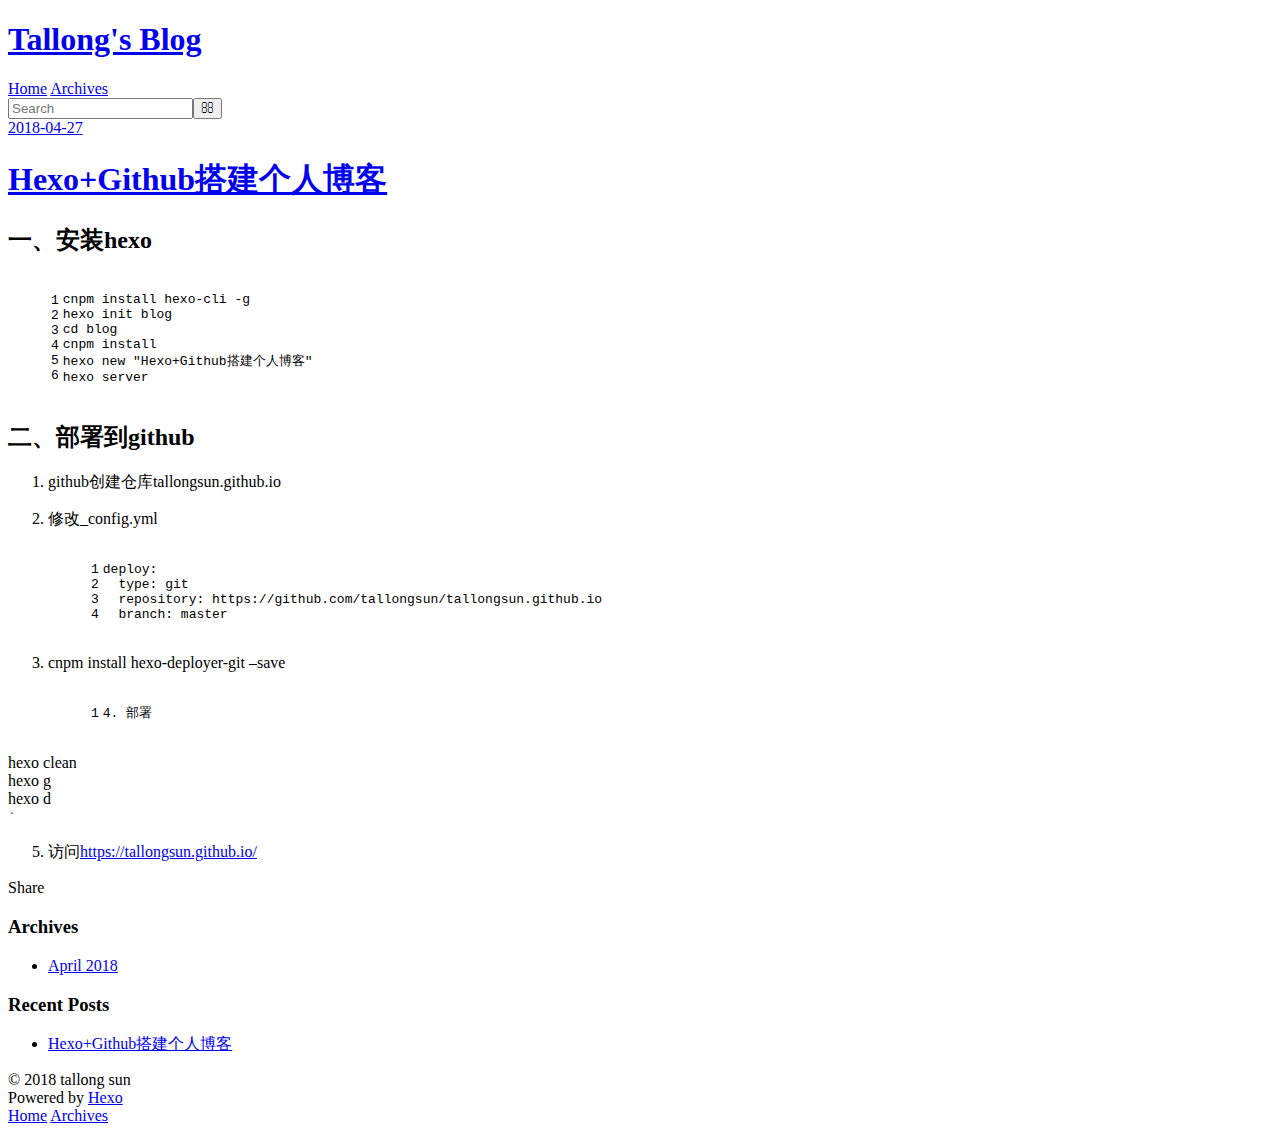
==== index.html @ 5c95b951 "Site updated: 2018-04-27 11:20:13" ====
<!DOCTYPE html>
<html>
<head>
  <meta charset="utf-8">
  

  
  <title>Tallong&#39;s Blog</title>
  <meta name="viewport" content="width=device-width, initial-scale=1, maximum-scale=1">
  <meta property="og:type" content="website">
<meta property="og:title" content="Tallong&#39;s Blog">
<meta property="og:url" content="http://tallong.cc/index.html">
<meta property="og:site_name" content="Tallong&#39;s Blog">
<meta property="og:locale" content="zh-Hans">
<meta name="twitter:card" content="summary">
<meta name="twitter:title" content="Tallong&#39;s Blog">
  
    <link rel="alternate" href="/atom.xml" title="Tallong&#39;s Blog" type="application/atom+xml">
  
  
    <link rel="icon" href="/favicon.png">
  
  
    <link href="//fonts.googleapis.com/css?family=Source+Code+Pro" rel="stylesheet" type="text/css">
  
  <link rel="stylesheet" href="/css/style.css">
</head>

<body>
  <div id="container">
    <div id="wrap">
      <header id="header">
  <div id="banner"></div>
  <div id="header-outer" class="outer">
    <div id="header-title" class="inner">
      <h1 id="logo-wrap">
        <a href="/" id="logo">Tallong&#39;s Blog</a>
      </h1>
      
    </div>
    <div id="header-inner" class="inner">
      <nav id="main-nav">
        <a id="main-nav-toggle" class="nav-icon"></a>
        
          <a class="main-nav-link" href="/">Home</a>
        
          <a class="main-nav-link" href="/archives">Archives</a>
        
      </nav>
      <nav id="sub-nav">
        
          <a id="nav-rss-link" class="nav-icon" href="/atom.xml" title="RSS Feed"></a>
        
        <a id="nav-search-btn" class="nav-icon" title="Search"></a>
      </nav>
      <div id="search-form-wrap">
        <form action="//google.com/search" method="get" accept-charset="UTF-8" class="search-form"><input type="search" name="q" class="search-form-input" placeholder="Search"><button type="submit" class="search-form-submit">&#xF002;</button><input type="hidden" name="sitesearch" value="http://tallong.cc"></form>
      </div>
    </div>
  </div>
</header>
      <div class="outer">
        <section id="main">
  
    <article id="post-Hexo-Github搭建个人博客" class="article article-type-post" itemscope itemprop="blogPost">
  <div class="article-meta">
    <a href="/2018/04/27/Hexo-Github搭建个人博客/" class="article-date">
  <time datetime="2018-04-27T02:21:04.000Z" itemprop="datePublished">2018-04-27</time>
</a>
    
  </div>
  <div class="article-inner">
    
    
      <header class="article-header">
        
  
    <h1 itemprop="name">
      <a class="article-title" href="/2018/04/27/Hexo-Github搭建个人博客/">Hexo+Github搭建个人博客</a>
    </h1>
  

      </header>
    
    <div class="article-entry" itemprop="articleBody">
      
        <h2 id="一、安装hexo"><a href="#一、安装hexo" class="headerlink" title="一、安装hexo"></a>一、安装hexo</h2><figure class="highlight plain"><table><tr><td class="gutter"><pre><span class="line">1</span><br><span class="line">2</span><br><span class="line">3</span><br><span class="line">4</span><br><span class="line">5</span><br><span class="line">6</span><br></pre></td><td class="code"><pre><span class="line">cnpm install hexo-cli -g</span><br><span class="line">hexo init blog</span><br><span class="line">cd blog</span><br><span class="line">cnpm install</span><br><span class="line">hexo new &quot;Hexo+Github搭建个人博客&quot;</span><br><span class="line">hexo server</span><br></pre></td></tr></table></figure>
<h2 id="二、部署到github"><a href="#二、部署到github" class="headerlink" title="二、部署到github"></a>二、部署到github</h2><ol>
<li>github创建仓库tallongsun.github.io</li>
<li><p>修改_config.yml</p>
<figure class="highlight plain"><table><tr><td class="gutter"><pre><span class="line">1</span><br><span class="line">2</span><br><span class="line">3</span><br><span class="line">4</span><br></pre></td><td class="code"><pre><span class="line">deploy:</span><br><span class="line">  type: git</span><br><span class="line">  repository: https://github.com/tallongsun/tallongsun.github.io</span><br><span class="line">  branch: master</span><br></pre></td></tr></table></figure>
</li>
<li><p>cnpm install hexo-deployer-git –save</p>
<figure class="highlight plain"><table><tr><td class="gutter"><pre><span class="line">1</span><br></pre></td><td class="code"><pre><span class="line">4. 部署</span><br></pre></td></tr></table></figure>
</li>
</ol>
<p>hexo clean<br>hexo g<br>hexo d<br><code>`</code></p>
<ol start="5">
<li>访问<a href="https://tallongsun.github.io/" target="_blank" rel="noopener">https://tallongsun.github.io/</a></li>
</ol>

      
    </div>
    <footer class="article-footer">
      <a data-url="http://tallong.cc/2018/04/27/Hexo-Github搭建个人博客/" data-id="cjghe2vr70000oazqyzh611u7" class="article-share-link">Share</a>
      
      
    </footer>
  </div>
  
</article>


  


</section>
        
          <aside id="sidebar">
  
    

  
    

  
    
  
    
  <div class="widget-wrap">
    <h3 class="widget-title">Archives</h3>
    <div class="widget">
      <ul class="archive-list"><li class="archive-list-item"><a class="archive-list-link" href="/archives/2018/04/">April 2018</a></li></ul>
    </div>
  </div>


  
    
  <div class="widget-wrap">
    <h3 class="widget-title">Recent Posts</h3>
    <div class="widget">
      <ul>
        
          <li>
            <a href="/2018/04/27/Hexo-Github搭建个人博客/">Hexo+Github搭建个人博客</a>
          </li>
        
      </ul>
    </div>
  </div>

  
</aside>
        
      </div>
      <footer id="footer">
  
  <div class="outer">
    <div id="footer-info" class="inner">
      &copy; 2018 tallong sun<br>
      Powered by <a href="http://hexo.io/" target="_blank">Hexo</a>
    </div>
  </div>
</footer>
    </div>
    <nav id="mobile-nav">
  
    <a href="/" class="mobile-nav-link">Home</a>
  
    <a href="/archives" class="mobile-nav-link">Archives</a>
  
</nav>
    

<script src="//ajax.googleapis.com/ajax/libs/jquery/2.0.3/jquery.min.js"></script>


  <link rel="stylesheet" href="/fancybox/jquery.fancybox.css">
  <script src="/fancybox/jquery.fancybox.pack.js"></script>


<script src="/js/script.js"></script>



  </div>
</body>
</html>
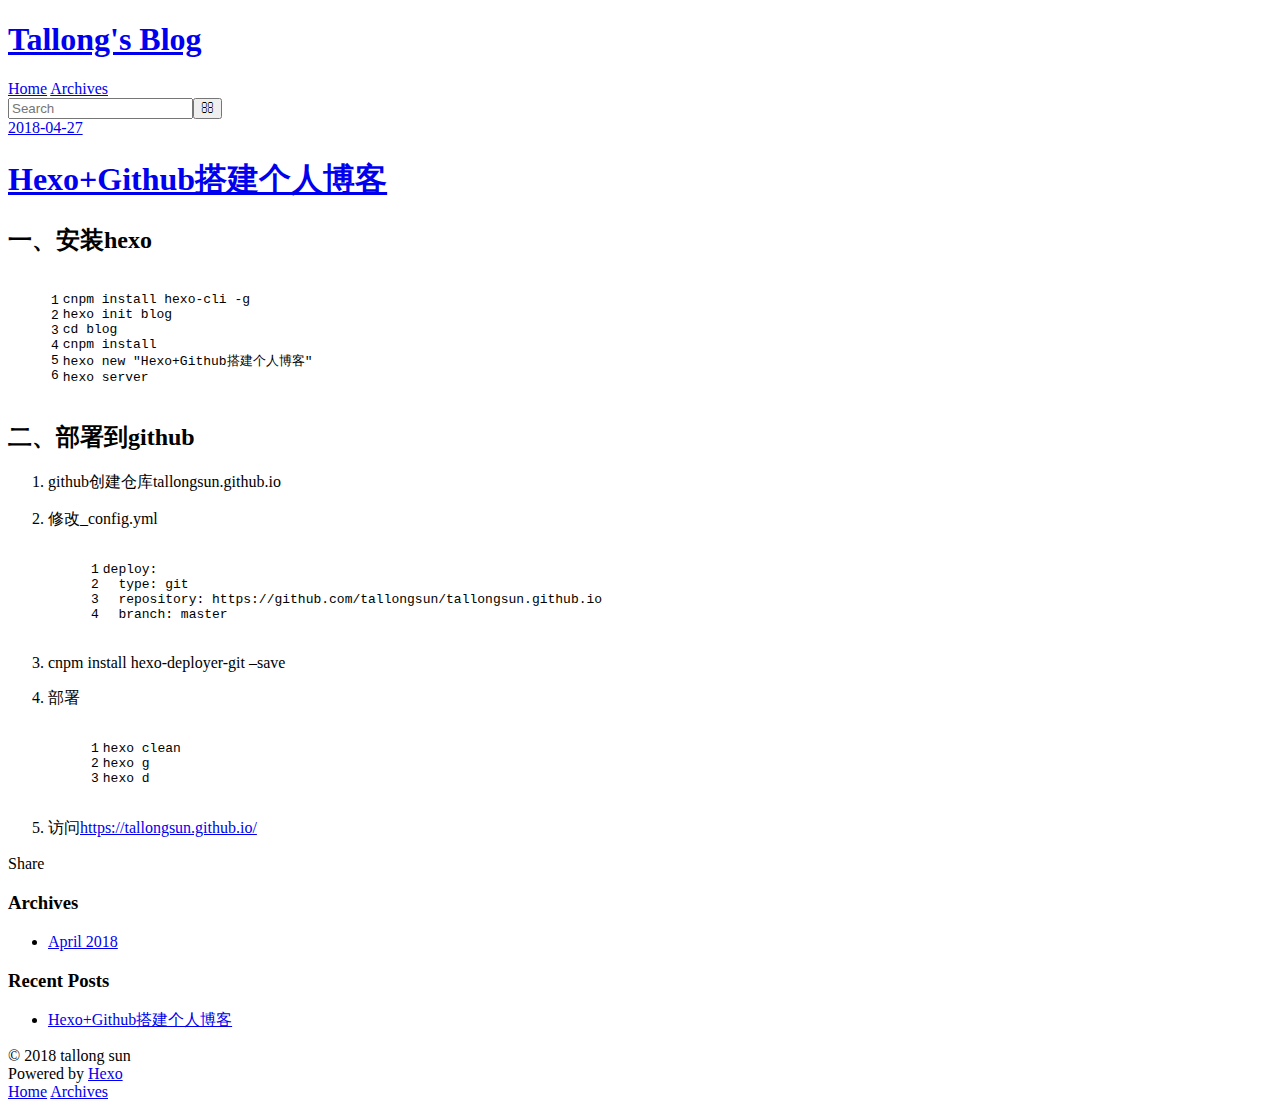
==== commit a7ab4938: "Site updated: 2018-04-27 11:22:22" ====
--- a/index.html
+++ b/index.html
@@ -91,18 +91,18 @@
 <figure class="highlight plain"><table><tr><td class="gutter"><pre><span class="line">1</span><br><span class="line">2</span><br><span class="line">3</span><br><span class="line">4</span><br></pre></td><td class="code"><pre><span class="line">deploy:</span><br><span class="line">  type: git</span><br><span class="line">  repository: https://github.com/tallongsun/tallongsun.github.io</span><br><span class="line">  branch: master</span><br></pre></td></tr></table></figure>
 </li>
 <li><p>cnpm install hexo-deployer-git –save</p>
-<figure class="highlight plain"><table><tr><td class="gutter"><pre><span class="line">1</span><br></pre></td><td class="code"><pre><span class="line">4. 部署</span><br></pre></td></tr></table></figure>
 </li>
-</ol>
-<p>hexo clean<br>hexo g<br>hexo d<br><code>`</code></p>
-<ol start="5">
-<li>访问<a href="https://tallongsun.github.io/" target="_blank" rel="noopener">https://tallongsun.github.io/</a></li>
+<li><p>部署</p>
+<figure class="highlight plain"><table><tr><td class="gutter"><pre><span class="line">1</span><br><span class="line">2</span><br><span class="line">3</span><br></pre></td><td class="code"><pre><span class="line">hexo clean</span><br><span class="line">hexo g</span><br><span class="line">hexo d</span><br></pre></td></tr></table></figure>
+</li>
+<li><p>访问<a href="https://tallongsun.github.io/" target="_blank" rel="noopener">https://tallongsun.github.io/</a></p>
+</li>
 </ol>
 
       
     </div>
     <footer class="article-footer">
-      <a data-url="http://tallong.cc/2018/04/27/Hexo-Github搭建个人博客/" data-id="cjghe2vr70000oazqyzh611u7" class="article-share-link">Share</a>
+      <a data-url="http://tallong.cc/2018/04/27/Hexo-Github搭建个人博客/" data-id="cjghe5o8m0000p4zqw1l6sv6k" class="article-share-link">Share</a>
       
       
     </footer>
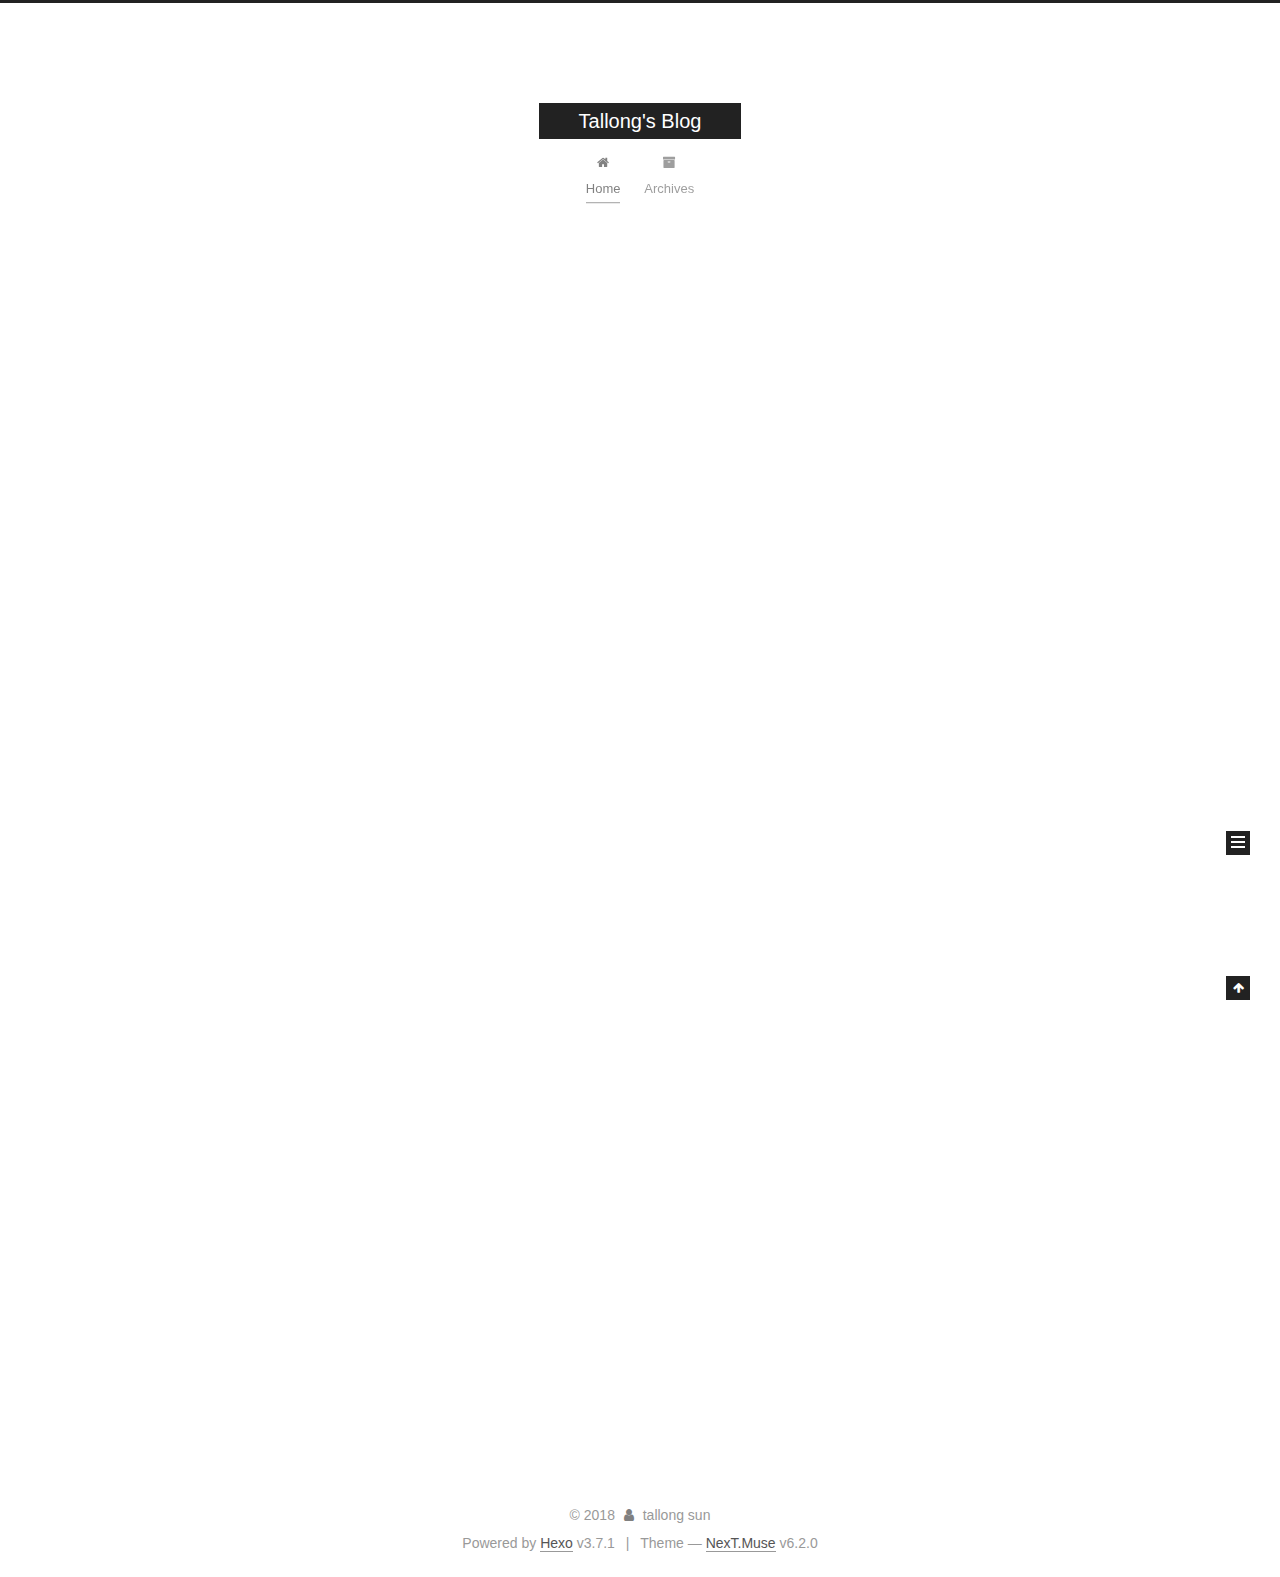
==== commit 6ba3b496: "Site updated: 2018-04-27 15:04:10" ====
--- a/index.html
+++ b/index.html
@@ -1,12 +1,107 @@
 <!DOCTYPE html>
-<html>
+
+
+
+
+
+
+  
+
+
+<html class="theme-next muse use-motion" lang="zh-Hans">
 <head>
-  <meta charset="utf-8">
-  
-
-  
-  <title>Tallong&#39;s Blog</title>
-  <meta name="viewport" content="width=device-width, initial-scale=1, maximum-scale=1">
+  <meta charset="UTF-8"/>
+<meta http-equiv="X-UA-Compatible" content="IE=edge" />
+<meta name="viewport" content="width=device-width, initial-scale=1, maximum-scale=2"/>
+<meta name="theme-color" content="#222">
+
+
+
+
+
+
+
+
+
+
+
+
+<meta http-equiv="Cache-Control" content="no-transform" />
+<meta http-equiv="Cache-Control" content="no-siteapp" />
+
+
+
+
+
+
+
+
+
+
+
+
+
+
+
+
+
+
+
+
+
+
+<link href="/lib/font-awesome/css/font-awesome.min.css?v=4.6.2" rel="stylesheet" type="text/css" />
+
+<link href="/css/main.css?v=6.2.0" rel="stylesheet" type="text/css" />
+
+
+  <link rel="apple-touch-icon" sizes="180x180" href="/images/apple-touch-icon-next.png?v=6.2.0">
+
+
+  <link rel="icon" type="image/png" sizes="32x32" href="/images/favicon-32x32-next.png?v=6.2.0">
+
+
+  <link rel="icon" type="image/png" sizes="16x16" href="/images/favicon-16x16-next.png?v=6.2.0">
+
+
+  <link rel="mask-icon" href="/images/logo.svg?v=6.2.0" color="#222">
+
+
+
+
+
+
+
+
+
+<script type="text/javascript" id="hexo.configurations">
+  var NexT = window.NexT || {};
+  var CONFIG = {
+    root: '/',
+    scheme: 'Muse',
+    version: '6.2.0',
+    sidebar: {"position":"left","display":"post","offset":12,"b2t":false,"scrollpercent":false,"onmobile":false},
+    fancybox: false,
+    fastclick: false,
+    lazyload: false,
+    tabs: true,
+    motion: {"enable":true,"async":false,"transition":{"post_block":"fadeIn","post_header":"slideDownIn","post_body":"slideDownIn","coll_header":"slideLeftIn","sidebar":"slideUpIn"}},
+    algolia: {
+      applicationID: '',
+      apiKey: '',
+      indexName: '',
+      hits: {"per_page":10},
+      labels: {"input_placeholder":"Search for Posts","hits_empty":"We didn't find any results for the search: ${query}","hits_stats":"${hits} results found in ${time} ms"}
+    }
+  };
+</script>
+
+
+  
+
+
+
+
   <meta property="og:type" content="website">
 <meta property="og:title" content="Tallong&#39;s Blog">
 <meta property="og:url" content="http://tallong.cc/index.html">
@@ -14,77 +109,258 @@
 <meta property="og:locale" content="zh-Hans">
 <meta name="twitter:card" content="summary">
 <meta name="twitter:title" content="Tallong&#39;s Blog">
-  
-    <link rel="alternate" href="/atom.xml" title="Tallong&#39;s Blog" type="application/atom+xml">
-  
-  
-    <link rel="icon" href="/favicon.png">
-  
-  
-    <link href="//fonts.googleapis.com/css?family=Source+Code+Pro" rel="stylesheet" type="text/css">
-  
-  <link rel="stylesheet" href="/css/style.css">
+
+
+
+
+
+
+  <link rel="canonical" href="http://tallong.cc/"/>
+
+
+
+<script type="text/javascript" id="page.configurations">
+  CONFIG.page = {
+    sidebar: "",
+  };
+</script>
+
+  <title>Tallong's Blog</title>
+  
+
+
+
+
+
+
+
+
+
+  <noscript>
+  <style type="text/css">
+    .use-motion .motion-element,
+    .use-motion .brand,
+    .use-motion .menu-item,
+    .sidebar-inner,
+    .use-motion .post-block,
+    .use-motion .pagination,
+    .use-motion .comments,
+    .use-motion .post-header,
+    .use-motion .post-body,
+    .use-motion .collection-title { opacity: initial; }
+
+    .use-motion .logo,
+    .use-motion .site-title,
+    .use-motion .site-subtitle {
+      opacity: initial;
+      top: initial;
+    }
+
+    .use-motion {
+      .logo-line-before i { left: initial; }
+      .logo-line-after i { right: initial; }
+    }
+  </style>
+</noscript>
+
 </head>
 
-<body>
-  <div id="container">
-    <div id="wrap">
-      <header id="header">
-  <div id="banner"></div>
-  <div id="header-outer" class="outer">
-    <div id="header-title" class="inner">
-      <h1 id="logo-wrap">
-        <a href="/" id="logo">Tallong&#39;s Blog</a>
-      </h1>
-      
+<body itemscope itemtype="http://schema.org/WebPage" lang="zh-Hans">
+
+  
+  
+    
+  
+
+  <div class="container sidebar-position-left 
+  page-home">
+    <div class="headband"></div>
+
+    <header id="header" class="header" itemscope itemtype="http://schema.org/WPHeader">
+      <div class="header-inner"><div class="site-brand-wrapper">
+  <div class="site-meta ">
+    
+
+    <div class="custom-logo-site-title">
+      <a href="/" class="brand" rel="start">
+        <span class="logo-line-before"><i></i></span>
+        <span class="site-title">Tallong's Blog</span>
+        <span class="logo-line-after"><i></i></span>
+      </a>
     </div>
-    <div id="header-inner" class="inner">
-      <nav id="main-nav">
-        <a id="main-nav-toggle" class="nav-icon"></a>
-        
-          <a class="main-nav-link" href="/">Home</a>
-        
-          <a class="main-nav-link" href="/archives">Archives</a>
-        
-      </nav>
-      <nav id="sub-nav">
-        
-          <a id="nav-rss-link" class="nav-icon" href="/atom.xml" title="RSS Feed"></a>
-        
-        <a id="nav-search-btn" class="nav-icon" title="Search"></a>
-      </nav>
-      <div id="search-form-wrap">
-        <form action="//google.com/search" method="get" accept-charset="UTF-8" class="search-form"><input type="search" name="q" class="search-form-input" placeholder="Search"><button type="submit" class="search-form-submit">&#xF002;</button><input type="hidden" name="sitesearch" value="http://tallong.cc"></form>
-      </div>
-    </div>
+      
+        <p class="site-subtitle"></p>
+      
   </div>
-</header>
-      <div class="outer">
-        <section id="main">
-  
-    <article id="post-Hexo-Github搭建个人博客" class="article article-type-post" itemscope itemprop="blogPost">
-  <div class="article-meta">
-    <a href="/2018/04/27/Hexo-Github搭建个人博客/" class="article-date">
-  <time datetime="2018-04-27T02:21:04.000Z" itemprop="datePublished">2018-04-27</time>
-</a>
-    
+
+  <div class="site-nav-toggle">
+    <button aria-label="Toggle navigation bar">
+      <span class="btn-bar"></span>
+      <span class="btn-bar"></span>
+      <span class="btn-bar"></span>
+    </button>
   </div>
-  <div class="article-inner">
-    
-    
-      <header class="article-header">
-        
-  
-    <h1 itemprop="name">
-      <a class="article-title" href="/2018/04/27/Hexo-Github搭建个人博客/">Hexo+Github搭建个人博客</a>
-    </h1>
-  
-
+</div>
+
+
+
+
+<nav class="site-nav">
+  
+    <ul id="menu" class="menu">
+      
+        
+        
+        
+          
+          <li class="menu-item menu-item-home menu-item-active">
+    <a href="/" rel="section">
+      <i class="menu-item-icon fa fa-fw fa-home"></i> <br />Home</a>
+  </li>
+        
+        
+        
+          
+          <li class="menu-item menu-item-archives">
+    <a href="/archives/" rel="section">
+      <i class="menu-item-icon fa fa-fw fa-archive"></i> <br />Archives</a>
+  </li>
+
+      
+      
+    </ul>
+  
+
+  
+    
+
+  
+
+  
+</nav>
+
+
+
+  
+
+
+
+</div>
+    </header>
+
+    
+
+
+    <main id="main" class="main">
+      <div class="main-inner">
+        <div class="content-wrap">
+          
+          <div id="content" class="content">
+            
+  <section id="posts" class="posts-expand">
+    
+      
+
+  
+
+  
+  
+  
+
+  
+
+  <article class="post post-type-normal" itemscope itemtype="http://schema.org/Article">
+  
+  
+  
+  <div class="post-block">
+    <link itemprop="mainEntityOfPage" href="http://tallong.cc/2018/04/27/Hexo-Github搭建个人博客/">
+
+    <span hidden itemprop="author" itemscope itemtype="http://schema.org/Person">
+      <meta itemprop="name" content="tallong sun">
+      <meta itemprop="description" content="">
+      <meta itemprop="image" content="/images/avatar.gif">
+    </span>
+
+    <span hidden itemprop="publisher" itemscope itemtype="http://schema.org/Organization">
+      <meta itemprop="name" content="Tallong's Blog">
+    </span>
+
+    
+      <header class="post-header">
+
+        
+        
+          <h1 class="post-title" itemprop="name headline">
+                
+                <a class="post-title-link" href="/2018/04/27/Hexo-Github搭建个人博客/" itemprop="url">
+                  Hexo+Github搭建个人博客
+                </a>
+              
+            
+          </h1>
+        
+
+        <div class="post-meta">
+          <span class="post-time">
+
+            
+            
+            
+
+            
+              <span class="post-meta-item-icon">
+                <i class="fa fa-calendar-o"></i>
+              </span>
+              
+                <span class="post-meta-item-text">Posted on</span>
+              
+
+              
+                
+              
+
+              <time title="Created: 2018-04-27 10:21:04 / Modified: 15:00:58" itemprop="dateCreated datePublished" datetime="2018-04-27T10:21:04+08:00">2018-04-27</time>
+            
+
+            
+              
+
+              
+            
+          </span>
+
+          
+
+          
+            
+          
+
+          
+          
+
+          
+
+          
+
+          
+
+        </div>
       </header>
     
-    <div class="article-entry" itemprop="articleBody">
-      
-        <h2 id="一、安装hexo"><a href="#一、安装hexo" class="headerlink" title="一、安装hexo"></a>一、安装hexo</h2><figure class="highlight plain"><table><tr><td class="gutter"><pre><span class="line">1</span><br><span class="line">2</span><br><span class="line">3</span><br><span class="line">4</span><br><span class="line">5</span><br><span class="line">6</span><br></pre></td><td class="code"><pre><span class="line">cnpm install hexo-cli -g</span><br><span class="line">hexo init blog</span><br><span class="line">cd blog</span><br><span class="line">cnpm install</span><br><span class="line">hexo new &quot;Hexo+Github搭建个人博客&quot;</span><br><span class="line">hexo server</span><br></pre></td></tr></table></figure>
+
+    
+    
+    
+    <div class="post-body" itemprop="articleBody">
+
+      
+      
+
+      
+        
+          
+            <h2 id="一、安装hexo"><a href="#一、安装hexo" class="headerlink" title="一、安装hexo"></a>一、安装hexo</h2><figure class="highlight plain"><table><tr><td class="gutter"><pre><span class="line">1</span><br><span class="line">2</span><br><span class="line">3</span><br><span class="line">4</span><br><span class="line">5</span><br><span class="line">6</span><br></pre></td><td class="code"><pre><span class="line">cnpm install hexo-cli -g</span><br><span class="line">hexo init blog</span><br><span class="line">cd blog</span><br><span class="line">cnpm install</span><br><span class="line">hexo new &quot;Hexo+Github搭建个人博客&quot;</span><br><span class="line">hexo server</span><br></pre></td></tr></table></figure>
 <h2 id="二、部署到github"><a href="#二、部署到github" class="headerlink" title="二、部署到github"></a>二、部署到github</h2><ol>
 <li>github创建仓库tallongsun.github.io</li>
 <li><p>修改_config.yml</p>
@@ -98,92 +374,310 @@
 <li><p>访问<a href="https://tallongsun.github.io/" target="_blank" rel="noopener">https://tallongsun.github.io/</a></p>
 </li>
 </ol>
-
+<h2 id="三、使用next主题"><a href="#三、使用next主题" class="headerlink" title="三、使用next主题"></a>三、使用next主题</h2><ol>
+<li>git clone <a href="https://github.com/theme-next/hexo-theme-next" target="_blank" rel="noopener">https://github.com/theme-next/hexo-theme-next</a> themes/next</li>
+<li>修改_config.yml<figure class="highlight plain"><table><tr><td class="gutter"><pre><span class="line">1</span><br></pre></td><td class="code"><pre><span class="line">theme: next</span><br></pre></td></tr></table></figure>
+</li>
+</ol>
+
+          
+        
       
     </div>
-    <footer class="article-footer">
-      <a data-url="http://tallong.cc/2018/04/27/Hexo-Github搭建个人博客/" data-id="cjghe5o8m0000p4zqw1l6sv6k" class="article-share-link">Share</a>
-      
+
+    
+
+    
+    
+    
+
+    
+
+    
+
+    
+
+    <footer class="post-footer">
+      
+
+      
+
+      
+
+      
+      
+        <div class="post-eof"></div>
       
     </footer>
   </div>
   
-</article>
-
-
-  
-
-
-</section>
-        
-          <aside id="sidebar">
-  
-    
-
-  
-    
-
-  
-    
-  
-    
-  <div class="widget-wrap">
-    <h3 class="widget-title">Archives</h3>
-    <div class="widget">
-      <ul class="archive-list"><li class="archive-list-item"><a class="archive-list-link" href="/archives/2018/04/">April 2018</a></li></ul>
+  
+  
+  </article>
+
+
+    
+  </section>
+
+  
+
+
+          </div>
+          
+
+        </div>
+        
+          
+  
+  <div class="sidebar-toggle">
+    <div class="sidebar-toggle-line-wrap">
+      <span class="sidebar-toggle-line sidebar-toggle-line-first"></span>
+      <span class="sidebar-toggle-line sidebar-toggle-line-middle"></span>
+      <span class="sidebar-toggle-line sidebar-toggle-line-last"></span>
     </div>
   </div>
 
-
-  
-    
-  <div class="widget-wrap">
-    <h3 class="widget-title">Recent Posts</h3>
-    <div class="widget">
-      <ul>
-        
-          <li>
-            <a href="/2018/04/27/Hexo-Github搭建个人博客/">Hexo+Github搭建个人博客</a>
-          </li>
-        
-      </ul>
+  <aside id="sidebar" class="sidebar">
+    
+    <div class="sidebar-inner">
+
+      
+
+      
+
+      <section class="site-overview-wrap sidebar-panel sidebar-panel-active">
+        <div class="site-overview">
+          <div class="site-author motion-element" itemprop="author" itemscope itemtype="http://schema.org/Person">
+            
+              <p class="site-author-name" itemprop="name">tallong sun</p>
+              <p class="site-description motion-element" itemprop="description"></p>
+          </div>
+
+          
+            <nav class="site-state motion-element">
+              
+                <div class="site-state-item site-state-posts">
+                
+                  <a href="/archives/">
+                
+                    <span class="site-state-item-count">1</span>
+                    <span class="site-state-item-name">posts</span>
+                  </a>
+                </div>
+              
+
+              
+
+              
+            </nav>
+          
+
+          
+
+          
+
+          
+          
+
+          
+          
+
+          
+            
+          
+          
+
+        </div>
+      </section>
+
+      
+
+      
+
     </div>
+  </aside>
+
+
+        
+      </div>
+    </main>
+
+    <footer id="footer" class="footer">
+      <div class="footer-inner">
+        <div class="copyright">&copy; <span itemprop="copyrightYear">2018</span>
+  <span class="with-love" id="animate">
+    <i class="fa fa-user"></i>
+  </span>
+  <span class="author" itemprop="copyrightHolder">tallong sun</span>
+
+  
+
+  
+</div>
+
+
+
+
+  <div class="powered-by">Powered by <a class="theme-link" target="_blank" href="https://hexo.io">Hexo</a> v3.7.1</div>
+
+
+
+  <span class="post-meta-divider">|</span>
+
+
+
+  <div class="theme-info">Theme &mdash; <a class="theme-link" target="_blank" href="https://github.com/theme-next/hexo-theme-next">NexT.Muse</a> v6.2.0</div>
+
+
+
+
+        
+
+
+
+
+
+
+
+
+        
+      </div>
+    </footer>
+
+    
+      <div class="back-to-top">
+        <i class="fa fa-arrow-up"></i>
+        
+      </div>
+    
+
+    
+
   </div>
 
   
-</aside>
-        
-      </div>
-      <footer id="footer">
-  
-  <div class="outer">
-    <div id="footer-info" class="inner">
-      &copy; 2018 tallong sun<br>
-      Powered by <a href="http://hexo.io/" target="_blank">Hexo</a>
-    </div>
-  </div>
-</footer>
-    </div>
-    <nav id="mobile-nav">
-  
-    <a href="/" class="mobile-nav-link">Home</a>
-  
-    <a href="/archives" class="mobile-nav-link">Archives</a>
-  
-</nav>
-    
-
-<script src="//ajax.googleapis.com/ajax/libs/jquery/2.0.3/jquery.min.js"></script>
-
-
-  <link rel="stylesheet" href="/fancybox/jquery.fancybox.css">
-  <script src="/fancybox/jquery.fancybox.pack.js"></script>
-
-
-<script src="/js/script.js"></script>
-
-
-
-  </div>
+
+<script type="text/javascript">
+  if (Object.prototype.toString.call(window.Promise) !== '[object Function]') {
+    window.Promise = null;
+  }
+</script>
+
+
+
+
+
+
+
+
+
+
+
+
+
+
+
+
+
+
+
+
+
+
+
+
+
+
+  
+  
+    <script type="text/javascript" src="/lib/jquery/index.js?v=2.1.3"></script>
+  
+
+  
+  
+    <script type="text/javascript" src="/lib/velocity/velocity.min.js?v=1.2.1"></script>
+  
+
+  
+  
+    <script type="text/javascript" src="/lib/velocity/velocity.ui.min.js?v=1.2.1"></script>
+  
+
+
+  
+
+
+  <script type="text/javascript" src="/js/src/utils.js?v=6.2.0"></script>
+
+  <script type="text/javascript" src="/js/src/motion.js?v=6.2.0"></script>
+
+
+
+  
+  
+
+  
+
+  
+
+
+  <script type="text/javascript" src="/js/src/bootstrap.js?v=6.2.0"></script>
+
+
+
+  
+
+
+
+	
+
+
+
+
+
+  
+
+
+
+
+
+  
+
+
+
+
+
+
+
+
+
+
+  
+
+
+
+
+
+  
+
+  
+
+  
+
+  
+
+  
+  
+
+  
+
+  
+
+  
+
+  
+
+  
+
 </body>
-</html>+</html>
--- a/css/main.css
+++ b/css/main.css
@@ -0,0 +1,2588 @@
+/* normalize.css v3.0.2 | MIT License | git.io/normalize */
+html {
+  font-family: sans-serif; /* 1 */
+  -ms-text-size-adjust: 100%; /* 2 */
+  -webkit-text-size-adjust: 100%; /* 2 */
+}
+body {
+  margin: 0;
+}
+article,
+aside,
+details,
+figcaption,
+figure,
+footer,
+header,
+hgroup,
+main,
+menu,
+nav,
+section,
+summary {
+  display: block;
+}
+audio,
+canvas,
+progress,
+video {
+  display: inline-block; /* 1 */
+  vertical-align: baseline; /* 2 */
+}
+audio:not([controls]) {
+  display: none;
+  height: 0;
+}
+[hidden],
+template {
+  display: none;
+}
+a {
+  background-color: transparent;
+}
+a:active,
+a:hover {
+  outline: 0;
+}
+abbr[title] {
+  border-bottom: 1px dotted;
+}
+b,
+strong {
+  font-weight: bold;
+}
+dfn {
+  font-style: italic;
+}
+h1 {
+  font-size: 2em;
+  margin: 0.67em 0;
+}
+mark {
+  background: #ff0;
+  color: #000;
+}
+small {
+  font-size: 80%;
+}
+sub,
+sup {
+  font-size: 75%;
+  line-height: 0;
+  position: relative;
+  vertical-align: baseline;
+}
+sup {
+  top: -0.5em;
+}
+sub {
+  bottom: -0.25em;
+}
+img {
+  border: 0;
+}
+svg:not(:root) {
+  overflow: hidden;
+}
+figure {
+  margin: 1em 40px;
+}
+hr {
+  -moz-box-sizing: content-box;
+  box-sizing: content-box;
+  height: 0;
+}
+pre {
+  overflow: auto;
+}
+code,
+kbd,
+pre,
+samp {
+  font-family: monospace, monospace;
+  font-size: 1em;
+}
+button,
+input,
+optgroup,
+select,
+textarea {
+  color: inherit; /* 1 */
+  font: inherit; /* 2 */
+  margin: 0; /* 3 */
+}
+button {
+  overflow: visible;
+}
+button,
+select {
+  text-transform: none;
+}
+button,
+html input[type="button"],
+input[type="reset"],
+input[type="submit"] {
+  -webkit-appearance: button; /* 2 */
+  cursor: pointer; /* 3 */
+}
+button[disabled],
+html input[disabled] {
+  cursor: default;
+}
+button::-moz-focus-inner,
+input::-moz-focus-inner {
+  border: 0;
+  padding: 0;
+}
+input {
+  line-height: normal;
+}
+input[type="checkbox"],
+input[type="radio"] {
+  box-sizing: border-box; /* 1 */
+  padding: 0; /* 2 */
+}
+input[type="number"]::-webkit-inner-spin-button,
+input[type="number"]::-webkit-outer-spin-button {
+  height: auto;
+}
+input[type="search"] {
+  -webkit-appearance: textfield; /* 1 */
+  -moz-box-sizing: content-box;
+  -webkit-box-sizing: content-box; /* 2 */
+  box-sizing: content-box;
+}
+input[type="search"]::-webkit-search-cancel-button,
+input[type="search"]::-webkit-search-decoration {
+  -webkit-appearance: none;
+}
+fieldset {
+  border: 1px solid #c0c0c0;
+  margin: 0 2px;
+  padding: 0.35em 0.625em 0.75em;
+}
+legend {
+  border: 0; /* 1 */
+  padding: 0; /* 2 */
+}
+textarea {
+  overflow: auto;
+}
+optgroup {
+  font-weight: bold;
+}
+table {
+  border-collapse: collapse;
+  border-spacing: 0;
+}
+td,
+th {
+  padding: 0;
+}
+::selection {
+  background: #262a30;
+  color: #fff;
+}
+body {
+  position: relative;
+  font-family: 'Lato', "PingFang SC", "Microsoft YaHei", sans-serif;
+  font-size: 14px;
+  line-height: 2;
+  color: #555;
+  background: #fff;
+}
+@media (max-width: 767px) {
+  body {
+    padding-right: 0 !important;
+  }
+}
+@media (min-width: 768px) and (max-width: 991px) {
+  body {
+    padding-right: 0 !important;
+  }
+}
+@media (min-width: 1600px) {
+  body {
+    font-size: 16px;
+  }
+}
+h1,
+h2,
+h3,
+h4,
+h5,
+h6 {
+  margin: 0;
+  padding: 0;
+  font-weight: bold;
+  line-height: 1.5;
+  font-family: 'Lato', "PingFang SC", "Microsoft YaHei", sans-serif;
+}
+h1,
+h2,
+h3,
+h4,
+h5,
+h6 {
+  margin: 20px 0 15px;
+}
+h1 {
+  font-size: 22px;
+}
+@media (max-width: 767px) {
+  h1 {
+    font-size: 18px;
+  }
+}
+h2 {
+  font-size: 20px;
+}
+@media (max-width: 767px) {
+  h2 {
+    font-size: 16px;
+  }
+}
+h3 {
+  font-size: 18px;
+}
+@media (max-width: 767px) {
+  h3 {
+    font-size: 14px;
+  }
+}
+h4 {
+  font-size: 16px;
+}
+@media (max-width: 767px) {
+  h4 {
+    font-size: 12px;
+  }
+}
+h5 {
+  font-size: 14px;
+}
+@media (max-width: 767px) {
+  h5 {
+    font-size: 10px;
+  }
+}
+h6 {
+  font-size: 12px;
+}
+@media (max-width: 767px) {
+  h6 {
+    font-size: 8px;
+  }
+}
+p {
+  margin: 0 0 20px 0;
+}
+a {
+  color: #555;
+  text-decoration: none;
+  outline: none;
+  border-bottom: 1px solid #999;
+  word-wrap: break-word;
+}
+a:hover {
+  color: #222;
+  border-bottom-color: #222;
+}
+blockquote {
+  margin: 0;
+  padding: 0;
+}
+img {
+  display: block;
+  margin: auto;
+  max-width: 100%;
+  height: auto;
+}
+hr {
+  margin: 40px 0;
+  height: 3px;
+  border: none;
+  background-color: #ddd;
+  background-image: repeating-linear-gradient(-45deg, #fff, #fff 4px, transparent 4px, transparent 8px);
+}
+blockquote {
+  padding: 0 15px;
+  color: #666;
+  border-left: 4px solid #ddd;
+}
+blockquote cite::before {
+  content: "-";
+  padding: 0 5px;
+}
+dt {
+  font-weight: 700;
+}
+dd {
+  margin: 0;
+  padding: 0;
+}
+kbd {
+  border: 1px solid #ccc;
+  border-radius: 0.2em;
+  box-shadow: 0.1em 0.1em 0.2em rgba(0,0,0,0.1);
+  background-color: #f9f9f9;
+  font-family: inherit;
+  background-image: -webkit-linear-gradient(top, #eee, #fff, #eee);
+  padding: 0.1em 0.3em;
+  white-space: nowrap;
+}
+.text-left {
+  text-align: left;
+}
+.text-center {
+  text-align: center;
+}
+.text-right {
+  text-align: right;
+}
+.text-justify {
+  text-align: justify;
+}
+.text-nowrap {
+  white-space: nowrap;
+}
+.text-lowercase {
+  text-transform: lowercase;
+}
+.text-uppercase {
+  text-transform: uppercase;
+}
+.text-capitalize {
+  text-transform: capitalize;
+}
+.center-block {
+  display: block;
+  margin-left: auto;
+  margin-right: auto;
+}
+.clearfix:before,
+.clearfix:after {
+  content: " ";
+  display: table;
+}
+.clearfix:after {
+  clear: both;
+}
+.pullquote {
+  width: 45%;
+}
+.pullquote.left {
+  float: left;
+  margin-left: 5px;
+  margin-right: 10px;
+}
+.pullquote.right {
+  float: right;
+  margin-left: 10px;
+  margin-right: 5px;
+}
+.affix.affix.affix {
+  position: fixed;
+}
+.translation {
+  margin-top: -20px;
+  font-size: 14px;
+  color: #999;
+}
+.scrollbar-measure {
+  width: 100px;
+  height: 100px;
+  overflow: scroll;
+  position: absolute;
+  top: -9999px;
+}
+.use-motion .motion-element {
+  opacity: 0;
+}
+table {
+  margin: 20px 0;
+  width: 100%;
+  border-collapse: collapse;
+  border-spacing: 0;
+  border: 1px solid #ddd;
+  font-size: 14px;
+  word-wrap: break-all;
+}
+table>tbody>tr:nth-of-type(odd) {
+  background-color: #f9f9f9;
+}
+table>tbody>tr:hover {
+  background-color: #f5f5f5;
+}
+caption,
+th,
+td {
+  padding: 8px;
+  text-align: left;
+  vertical-align: middle;
+  font-weight: normal;
+}
+th,
+td {
+  border-bottom: 3px solid #ddd;
+  border-right: 1px solid #eee;
+}
+th {
+  padding-bottom: 10px;
+  font-weight: 700;
+}
+td {
+  border-bottom-width: 1px;
+}
+html,
+body {
+  height: 100%;
+}
+.container {
+  position: relative;
+  min-height: 100%;
+}
+.header-inner {
+  margin: 0 auto;
+  padding: 100px 0 70px;
+  width: 700px;
+}
+@media (min-width: 1600px) {
+  .container .header-inner {
+    width: 900px;
+  }
+}
+.main {
+  padding-bottom: 150px;
+}
+.main-inner {
+  margin: 0 auto;
+  width: 700px;
+}
+@media (min-width: 1600px) {
+  .container .main-inner {
+    width: 900px;
+  }
+}
+.footer {
+  position: absolute;
+  left: 0;
+  bottom: 0;
+  width: 100%;
+  min-height: 50px;
+}
+.footer-inner {
+  box-sizing: border-box;
+  margin: 20px auto;
+  width: 700px;
+}
+@media (min-width: 1600px) {
+  .container .footer-inner {
+    width: 900px;
+  }
+}
+pre,
+.highlight {
+  overflow: auto;
+  margin: 20px 0;
+  padding: 0;
+  font-size: 14px;
+  color: #4d4d4c;
+  background: #f7f7f7;
+  line-height: 1.6;
+}
+pre,
+code {
+  font-family: consolas, Menlo, "PingFang SC", "Microsoft YaHei", monospace;
+}
+code {
+  padding: 2px 4px;
+  word-wrap: break-word;
+  color: #555;
+  background: #eee;
+  border-radius: 3px;
+  font-size: 14px;
+}
+pre {
+  padding: 10px;
+}
+pre code {
+  padding: 0;
+  color: #4d4d4c;
+  background: none;
+  text-shadow: none;
+}
+.highlight {
+  border-radius: 1px;
+}
+.highlight pre {
+  border: none;
+  margin: 0;
+  padding: 10px 0;
+}
+.highlight table {
+  margin: 0;
+  width: auto;
+  border: none;
+}
+.highlight td {
+  border: none;
+  padding: 0;
+}
+.highlight figcaption {
+  font-size: 1em;
+  color: #4d4d4c;
+  line-height: 1em;
+  margin-bottom: 1em;
+  margin: 0em;
+  padding: 0.5em;
+  background: #eee;
+  border-bottom: 1px solid #e9e9e9;
+}
+.highlight figcaption:before,
+.highlight figcaption:after {
+  content: " ";
+  display: table;
+}
+.highlight figcaption:after {
+  clear: both;
+}
+.highlight figcaption a {
+  float: right;
+  color: #4d4d4c;
+}
+.highlight figcaption a:hover {
+  border-bottom-color: #4d4d4c;
+}
+.highlight .gutter pre {
+  padding-left: 10px;
+  padding-right: 10px;
+  color: #869194;
+  text-align: right;
+  background-color: #eff2f3;
+}
+.highlight .code pre {
+  width: 100%;
+  padding-left: 10px;
+  padding-right: 10px;
+  background-color: #f7f7f7;
+}
+.highlight .line {
+  height: 20px;
+}
+.gutter {
+  -webkit-user-select: none;
+  -moz-user-select: none;
+  -ms-user-select: none;
+  user-select: none;
+}
+.gist table {
+  width: auto;
+}
+.gist table td {
+  border: none;
+}
+pre .deletion {
+  background: #fdd;
+}
+pre .addition {
+  background: #dfd;
+}
+pre .meta {
+  color: #8959a8;
+}
+pre .comment {
+  color: #8e908c;
+}
+pre .variable,
+pre .attribute,
+pre .tag,
+pre .regexp,
+pre .ruby .constant,
+pre .xml .tag .title,
+pre .xml .pi,
+pre .xml .doctype,
+pre .html .doctype,
+pre .css .id,
+pre .css .class,
+pre .css .pseudo {
+  color: #c82829;
+}
+pre .number,
+pre .preprocessor,
+pre .built_in,
+pre .literal,
+pre .params,
+pre .constant,
+pre .command {
+  color: #f5871f;
+}
+pre .ruby .class .title,
+pre .css .rules .attribute,
+pre .string,
+pre .value,
+pre .inheritance,
+pre .header,
+pre .ruby .symbol,
+pre .xml .cdata,
+pre .special,
+pre .number,
+pre .formula {
+  color: #718c00;
+}
+pre .title,
+pre .css .hexcolor {
+  color: #3e999f;
+}
+pre .function,
+pre .python .decorator,
+pre .python .title,
+pre .ruby .function .title,
+pre .ruby .title .keyword,
+pre .perl .sub,
+pre .javascript .title,
+pre .coffeescript .title {
+  color: #4271ae;
+}
+pre .keyword,
+pre .javascript .function {
+  color: #8959a8;
+}
+.full-image.full-image.full-image.full-image {
+  border: none;
+  max-width: 100%;
+  width: auto;
+  margin: 20px auto 25px;
+}
+.blockquote-center,
+.page-home .post-type-quote blockquote,
+.page-post-detail .post-type-quote blockquote {
+  position: relative;
+  margin: 40px 0;
+  padding: 0;
+  border-left: none;
+  text-align: center;
+}
+.blockquote-center::before,
+.page-home .post-type-quote blockquote::before,
+.page-post-detail .post-type-quote blockquote::before,
+.blockquote-center::after,
+.page-home .post-type-quote blockquote::after,
+.page-post-detail .post-type-quote blockquote::after {
+  position: absolute;
+  content: ' ';
+  display: block;
+  width: 100%;
+  height: 24px;
+  opacity: 0.2;
+  background-repeat: no-repeat;
+  background-position: 0 -6px;
+  background-size: 22px 22px;
+}
+.blockquote-center::before,
+.page-home .post-type-quote blockquote::before,
+.page-post-detail .post-type-quote blockquote::before {
+  top: -20px;
+  background-image: url("../images/quote-l.svg");
+  border-top: 1px solid #ccc;
+}
+.blockquote-center::after,
+.page-home .post-type-quote blockquote::after,
+.page-post-detail .post-type-quote blockquote::after {
+  bottom: -20px;
+  background-image: url("../images/quote-r.svg");
+  border-bottom: 1px solid #ccc;
+  background-position: 100% 8px;
+}
+.blockquote-center p,
+.page-home .post-type-quote blockquote p,
+.page-post-detail .post-type-quote blockquote p,
+.blockquote-center div,
+.page-home .post-type-quote blockquote div,
+.page-post-detail .post-type-quote blockquote div {
+  text-align: center;
+}
+.post .post-body .group-picture img {
+  box-sizing: border-box;
+  padding: 0 3px;
+  border: none;
+}
+.post .group-picture-row {
+  overflow: hidden;
+  margin-top: 6px;
+}
+.post .group-picture-row:first-child {
+  margin-top: 0;
+}
+.post .group-picture-column {
+  float: left;
+}
+.page-post-detail .post-body .group-picture-column {
+  float: none;
+  margin-top: 10px;
+  width: auto !important;
+}
+.page-post-detail .post-body .group-picture-column img {
+  margin: 0 auto;
+}
+.page-archive .group-picture-container {
+  overflow: hidden;
+}
+.page-archive .group-picture-row {
+  float: left;
+}
+.page-archive .group-picture-row:first-child {
+  margin-top: 6px;
+}
+.page-archive .group-picture-column {
+  max-width: 150px;
+  max-height: 150px;
+}
+.post-body .note {
+  position: relative;
+  padding: 15px;
+  margin-bottom: 20px;
+  border: 1px solid #eee;
+  border-left-width: 5px;
+  border-radius: 3px;
+}
+.post-body .note h2,
+.post-body .note h3,
+.post-body .note h4,
+.post-body .note h5,
+.post-body .note h6 {
+  margin-top: 0;
+  margin-bottom: 0;
+  border-bottom: initial;
+  padding-top: 0 !important;
+}
+.post-body .note p:first-child,
+.post-body .note ul:first-child,
+.post-body .note ol:first-child,
+.post-body .note table:first-child,
+.post-body .note pre:first-child,
+.post-body .note blockquote:first-child {
+  margin-top: 0;
+}
+.post-body .note p:last-child,
+.post-body .note ul:last-child,
+.post-body .note ol:last-child,
+.post-body .note table:last-child,
+.post-body .note pre:last-child,
+.post-body .note blockquote:last-child {
+  margin-bottom: 0;
+}
+.post-body .note.default {
+  border-left-color: #777;
+}
+.post-body .note.default h2,
+.post-body .note.default h3,
+.post-body .note.default h4,
+.post-body .note.default h5,
+.post-body .note.default h6 {
+  color: #777;
+}
+.post-body .note.primary {
+  border-left-color: #6f42c1;
+}
+.post-body .note.primary h2,
+.post-body .note.primary h3,
+.post-body .note.primary h4,
+.post-body .note.primary h5,
+.post-body .note.primary h6 {
+  color: #6f42c1;
+}
+.post-body .note.info {
+  border-left-color: #428bca;
+}
+.post-body .note.info h2,
+.post-body .note.info h3,
+.post-body .note.info h4,
+.post-body .note.info h5,
+.post-body .note.info h6 {
+  color: #428bca;
+}
+.post-body .note.success {
+  border-left-color: #5cb85c;
+}
+.post-body .note.success h2,
+.post-body .note.success h3,
+.post-body .note.success h4,
+.post-body .note.success h5,
+.post-body .note.success h6 {
+  color: #5cb85c;
+}
+.post-body .note.warning {
+  border-left-color: #f0ad4e;
+}
+.post-body .note.warning h2,
+.post-body .note.warning h3,
+.post-body .note.warning h4,
+.post-body .note.warning h5,
+.post-body .note.warning h6 {
+  color: #f0ad4e;
+}
+.post-body .note.danger {
+  border-left-color: #d9534f;
+}
+.post-body .note.danger h2,
+.post-body .note.danger h3,
+.post-body .note.danger h4,
+.post-body .note.danger h5,
+.post-body .note.danger h6 {
+  color: #d9534f;
+}
+.post-body .label {
+  display: inline;
+  padding: 0 2px;
+  white-space: nowrap;
+}
+.post-body .label.default {
+  background-color: #f0f0f0;
+}
+.post-body .label.primary {
+  background-color: #efe6f7;
+}
+.post-body .label.info {
+  background-color: #e5f2f8;
+}
+.post-body .label.success {
+  background-color: #e7f4e9;
+}
+.post-body .label.warning {
+  background-color: #fcf6e1;
+}
+.post-body .label.danger {
+  background-color: #fae8eb;
+}
+.post-body .tabs {
+  position: relative;
+  display: block;
+  margin-bottom: 20px;
+  padding-top: 10px;
+}
+.post-body .tabs ul.nav-tabs {
+  margin: 0;
+  padding: 0;
+  display: flex;
+  margin-bottom: -1px;
+}
+@media (max-width: 413px) {
+  .post-body .tabs ul.nav-tabs {
+    display: block;
+    margin-bottom: 5px;
+  }
+}
+.post-body .tabs ul.nav-tabs li.tab {
+  list-style-type: none !important;
+  margin: 0 0.25em 0 0;
+  border-top: 3px solid transparent;
+  border-left: 1px solid transparent;
+  border-right: 1px solid transparent;
+}
+@media (max-width: 413px) {
+  .post-body .tabs ul.nav-tabs li.tab {
+    margin: initial;
+    border-top: 1px solid transparent;
+    border-left: 3px solid transparent;
+    border-right: 1px solid transparent;
+    border-bottom: 1px solid transparent;
+  }
+}
+.post-body .tabs ul.nav-tabs li.tab a {
+  outline: 0;
+  border-bottom: initial;
+  display: block;
+  line-height: 1.8em;
+  padding: 0.25em 0.75em;
+  transition-duration: 0.2s;
+  transition-timing-function: ease-out;
+  transition-delay: 0s;
+}
+.post-body .tabs ul.nav-tabs li.tab a i {
+  width: 1.285714285714286em;
+}
+.post-body .tabs ul.nav-tabs li.tab.active {
+  border-top: 3px solid #fc6423;
+  border-left: 1px solid #ddd;
+  border-right: 1px solid #ddd;
+  background-color: #fff;
+}
+@media (max-width: 413px) {
+  .post-body .tabs ul.nav-tabs li.tab.active {
+    border-top: 1px solid #ddd;
+    border-left: 3px solid #fc6423;
+    border-right: 1px solid #ddd;
+    border-bottom: 1px solid #ddd;
+  }
+}
+.post-body .tabs ul.nav-tabs li.tab.active a {
+  cursor: default;
+  color: #555;
+}
+.post-body .tabs .tab-content {
+  background-color: #fff;
+}
+.post-body .tabs .tab-content .tab-pane {
+  border: 1px solid #ddd;
+  padding: 20px 20px 0 20px;
+}
+.post-body .tabs .tab-content .tab-pane:not(.active) {
+  display: none !important;
+}
+.post-body .tabs .tab-content .tab-pane.active {
+  display: block !important;
+}
+.btn {
+  display: inline-block;
+  padding: 0 20px;
+  font-size: 14px;
+  color: #fff;
+  background: #222;
+  border: 2px solid #222;
+  text-decoration: none;
+  border-radius: 0;
+  transition-property: background-color;
+  transition-duration: 0.2s;
+  transition-timing-function: ease-in-out;
+  transition-delay: 0s;
+  line-height: 2;
+}
+.btn:hover {
+  border-color: #222;
+  color: #222;
+  background: #fff;
+}
+.btn +.btn {
+  margin: 0 0 8px 8px;
+}
+.btn .fa-fw {
+  width: 1.285714285714286em;
+  text-align: left;
+}
+.btn-bar {
+  display: block;
+  width: 22px;
+  height: 2px;
+  background: #555;
+  border-radius: 1px;
+}
+.btn-bar+.btn-bar {
+  margin-top: 4px;
+}
+.pagination {
+  margin: 120px 0 40px;
+  text-align: center;
+  border-top: 1px solid #eee;
+}
+.page-number-basic,
+.pagination .prev,
+.pagination .next,
+.pagination .page-number,
+.pagination .space {
+  display: inline-block;
+  position: relative;
+  top: -1px;
+  margin: 0 10px;
+  padding: 0 11px;
+}
+@media (max-width: 767px) {
+  .page-number-basic,
+  .pagination .prev,
+  .pagination .next,
+  .pagination .page-number,
+  .pagination .space {
+    margin: 0 5px;
+  }
+}
+.pagination .prev,
+.pagination .next,
+.pagination .page-number {
+  border-bottom: 0;
+  border-top: 1px solid #eee;
+  transition-property: border-color;
+  transition-duration: 0.2s;
+  transition-timing-function: ease-in-out;
+  transition-delay: 0s;
+}
+.pagination .prev:hover,
+.pagination .next:hover,
+.pagination .page-number:hover {
+  border-top-color: #222;
+}
+.pagination .space {
+  padding: 0;
+  margin: 0;
+}
+.pagination .prev {
+  margin-left: 0;
+}
+.pagination .next {
+  margin-right: 0;
+}
+.pagination .page-number.current {
+  color: #fff;
+  background: #ccc;
+  border-top-color: #ccc;
+}
+@media (max-width: 767px) {
+  .pagination {
+    border-top: none;
+  }
+  .pagination .prev,
+  .pagination .next,
+  .pagination .page-number {
+    margin-bottom: 10px;
+    border-top: 0;
+    border-bottom: 1px solid #eee;
+    padding: 0 10px;
+  }
+  .pagination .prev:hover,
+  .pagination .next:hover,
+  .pagination .page-number:hover {
+    border-bottom-color: #222;
+  }
+}
+.comments {
+  margin: 60px 20px 0;
+}
+.tag-cloud {
+  text-align: center;
+}
+.tag-cloud a {
+  display: inline-block;
+  margin: 10px;
+}
+.back-to-top {
+  box-sizing: border-box;
+  position: fixed;
+  bottom: -100px;
+  right: 30px;
+  z-index: 1050;
+  padding: 0 6px;
+  width: 24px;
+  background: #222;
+  font-size: 12px;
+  opacity: 1;
+  color: #fff;
+  cursor: pointer;
+  text-align: center;
+  -webkit-transform: translateZ(0);
+  transition-property: bottom;
+  transition-duration: 0.2s;
+  transition-timing-function: ease-in-out;
+  transition-delay: 0s;
+}
+@media (min-width: 768px) and (max-width: 991px) {
+  .back-to-top {
+    display: none !important;
+  }
+}
+@media (max-width: 767px) {
+  .back-to-top {
+    display: none !important;
+  }
+}
+.back-to-top.back-to-top-on {
+  bottom: 19px;
+}
+.header {
+  background: transparent;
+}
+.header-inner {
+  position: relative;
+}
+.headband {
+  height: 3px;
+  background: #222;
+}
+.site-meta {
+  margin: 0;
+  text-align: center;
+}
+@media (max-width: 767px) {
+  .site-meta {
+    text-align: center;
+  }
+}
+.brand {
+  position: relative;
+  display: inline-block;
+  padding: 0 40px;
+  color: #fff;
+  background: #222;
+  border-bottom: none;
+}
+.brand:hover {
+  color: #fff;
+}
+.logo {
+  display: inline-block;
+  margin-right: 5px;
+  line-height: 36px;
+  vertical-align: top;
+}
+.site-title {
+  display: inline-block;
+  vertical-align: top;
+  line-height: 36px;
+  font-size: 20px;
+  font-weight: normal;
+  font-family: 'Lato', "PingFang SC", "Microsoft YaHei", sans-serif;
+}
+.site-subtitle {
+  margin-top: 10px;
+  font-size: 13px;
+  color: #999;
+}
+.use-motion .brand {
+  opacity: 0;
+}
+.use-motion .logo,
+.use-motion .site-title,
+.use-motion .site-subtitle {
+  opacity: 0;
+  position: relative;
+  top: -10px;
+}
+.site-nav-toggle {
+  display: none;
+  position: absolute;
+  top: 10px;
+  left: 10px;
+}
+@media (max-width: 767px) {
+  .site-nav-toggle {
+    display: block;
+  }
+}
+.site-nav-toggle button {
+  margin-top: 2px;
+  padding: 9px 10px;
+  background: transparent;
+  border: none;
+}
+@media (max-width: 767px) {
+  .site-nav {
+    display: none;
+    margin: 0 -10px;
+    padding: 0 10px;
+    clear: both;
+    border-top: 1px solid #ddd;
+  }
+}
+@media (min-width: 768px) and (max-width: 991px) {
+  .site-nav {
+    display: block !important;
+  }
+}
+@media (min-width: 992px) {
+  .site-nav {
+    display: block !important;
+  }
+}
+.menu {
+  margin-top: 20px;
+  padding-left: 0;
+  text-align: center;
+}
+.menu .menu-item {
+  display: inline-block;
+  margin: 0 10px;
+  list-style: none;
+}
+@media screen and (max-width: 767px) {
+  .menu .menu-item {
+    margin-top: 10px;
+  }
+}
+.menu .menu-item a {
+  display: block;
+  font-size: 13px;
+  line-height: inherit;
+  border-bottom: 1px solid transparent;
+  transition-property: border-color;
+  transition-duration: 0.2s;
+  transition-timing-function: ease-in-out;
+  transition-delay: 0s;
+}
+.menu .menu-item a:hover {
+  border-bottom-color: #222;
+}
+.menu .menu-item .fa {
+  margin-right: 5px;
+}
+.use-motion .menu-item {
+  opacity: 0;
+}
+.post-body {
+  font-family: 'Lato', "PingFang SC", "Microsoft YaHei", sans-serif;
+}
+@media (max-width: 767px) {
+  .post-body {
+    word-break: break-word;
+  }
+}
+.post-body .fancybox img {
+  display: block !important;
+  margin: 0 auto;
+  cursor: pointer;
+  cursor: zoom-in;
+  cursor: -webkit-zoom-in;
+}
+.post-body .image-caption,
+.post-body .figure .caption {
+  margin: -20px auto 15px;
+  text-align: center;
+  font-size: 14px;
+  color: #999;
+  font-weight: bold;
+  line-height: 1;
+}
+.post-sticky-flag {
+  display: inline-block;
+  font-size: 16px;
+  -ms-transform: rotate(30deg);
+  -webkit-transform: rotate(30deg);
+  -moz-transform: rotate(30deg);
+  -ms-transform: rotate(30deg);
+  -o-transform: rotate(30deg);
+  transform: rotate(30deg);
+}
+.use-motion .post-block,
+.use-motion .pagination,
+.use-motion .comments {
+  opacity: 0;
+}
+.use-motion .post-header {
+  opacity: 0;
+}
+.use-motion .post-body {
+  opacity: 0;
+}
+.use-motion .collection-title {
+  opacity: 0;
+}
+.posts-expand {
+  padding-top: 40px;
+}
+@media (max-width: 767px) {
+  .posts-expand {
+    margin: 0 20px;
+  }
+  .post-body pre .gutter pre {
+    padding-right: 10px;
+  }
+  .post-body .highlight {
+    margin-left: 0px;
+    margin-right: 0px;
+    padding: 0;
+  }
+  .post-body .highlight .gutter pre {
+    padding-right: 10px;
+  }
+}
+@media (min-width: 992px) {
+  .posts-expand .post-body {
+    text-align: justify;
+  }
+}
+.posts-expand .post-body h2,
+.posts-expand .post-body h3,
+.posts-expand .post-body h4,
+.posts-expand .post-body h5,
+.posts-expand .post-body h6 {
+  padding-top: 10px;
+}
+.posts-expand .post-body h2 .header-anchor,
+.posts-expand .post-body h3 .header-anchor,
+.posts-expand .post-body h4 .header-anchor,
+.posts-expand .post-body h5 .header-anchor,
+.posts-expand .post-body h6 .header-anchor {
+  float: right;
+  margin-left: 10px;
+  color: #ccc;
+  border-bottom-style: none;
+  visibility: hidden;
+}
+.posts-expand .post-body h2 .header-anchor:hover,
+.posts-expand .post-body h3 .header-anchor:hover,
+.posts-expand .post-body h4 .header-anchor:hover,
+.posts-expand .post-body h5 .header-anchor:hover,
+.posts-expand .post-body h6 .header-anchor:hover {
+  color: inherit;
+}
+.posts-expand .post-body h2:hover .header-anchor,
+.posts-expand .post-body h3:hover .header-anchor,
+.posts-expand .post-body h4:hover .header-anchor,
+.posts-expand .post-body h5:hover .header-anchor,
+.posts-expand .post-body h6:hover .header-anchor {
+  visibility: visible;
+}
+.posts-expand .post-body ul li {
+  list-style: circle;
+}
+.posts-expand .post-body img {
+  box-sizing: border-box;
+  margin: auto;
+  padding: 3px;
+  border: 1px solid #ddd;
+}
+.posts-expand .post-body .fancybox img {
+  margin: 0 auto 25px;
+}
+.posts-expand .post-body img {
+  margin: 0 auto 25px;
+}
+@media (max-width: 767px) {
+  .posts-collapse {
+    margin: 0 20px;
+  }
+  .posts-collapse .post-title,
+  .posts-collapse .post-meta {
+    display: block;
+    width: auto;
+    text-align: left;
+  }
+}
+.posts-collapse {
+  position: relative;
+  z-index: 1010;
+  margin-left: 55px;
+}
+.posts-collapse::after {
+  content: " ";
+  position: absolute;
+  top: 20px;
+  left: 0;
+  margin-left: -2px;
+  width: 4px;
+  height: 100%;
+  background: #f5f5f5;
+  z-index: -1;
+}
+@media (max-width: 767px) {
+  .posts-collapse {
+    margin: 0 20px;
+  }
+}
+.posts-collapse .collection-title {
+  position: relative;
+  margin: 60px 0;
+}
+.posts-collapse .collection-title h1,
+.posts-collapse .collection-title h2 {
+  margin-left: 20px;
+}
+.posts-collapse .collection-title small {
+  color: #bbb;
+  margin-left: 5px;
+}
+.posts-collapse .collection-title::before {
+  content: " ";
+  position: absolute;
+  left: 0;
+  top: 50%;
+  margin-left: -4px;
+  margin-top: -4px;
+  width: 8px;
+  height: 8px;
+  background: #bbb;
+  border-radius: 50%;
+}
+.posts-collapse .post {
+  margin: 30px 0;
+}
+.posts-collapse .post-header {
+  position: relative;
+  transition-duration: 0.2s;
+  transition-timing-function: ease-in-out;
+  transition-delay: 0s;
+  transition-property: border;
+  border-bottom: 1px dashed #ccc;
+}
+.posts-collapse .post-header::before {
+  content: " ";
+  position: absolute;
+  left: 0;
+  top: 12px;
+  width: 6px;
+  height: 6px;
+  margin-left: -4px;
+  background: #bbb;
+  border-radius: 50%;
+  border: 1px solid #fff;
+  transition-duration: 0.2s;
+  transition-timing-function: ease-in-out;
+  transition-delay: 0s;
+  transition-property: background;
+}
+.posts-collapse .post-header:hover {
+  border-bottom-color: #666;
+}
+.posts-collapse .post-header:hover::before {
+  background: #222;
+}
+.posts-collapse .post-meta {
+  position: absolute;
+  font-size: 12px;
+  left: 20px;
+  top: 5px;
+}
+.posts-collapse .post-comments-count {
+  display: none;
+}
+.posts-collapse .post-title {
+  margin-left: 60px;
+  font-size: 16px;
+  font-weight: normal;
+  line-height: inherit;
+}
+.posts-collapse .post-title::after {
+  margin-left: 3px;
+  opacity: 0.6;
+}
+.posts-collapse .post-title a {
+  color: #666;
+  border-bottom: none;
+}
+.page-home .post-type-quote .post-header,
+.page-post-detail .post-type-quote .post-header,
+.page-home .post-type-quote .post-tags,
+.page-post-detail .post-type-quote .post-tags {
+  display: none;
+}
+.posts-expand .post-title {
+  text-align: center;
+  word-break: break-word;
+  font-weight: 400;
+}
+.posts-expand .post-title-link {
+  display: inline-block;
+  position: relative;
+  color: #555;
+  border-bottom: none;
+  line-height: 1.2;
+  vertical-align: top;
+}
+.posts-expand .post-title-link::before {
+  content: "";
+  position: absolute;
+  width: 100%;
+  height: 2px;
+  bottom: 0;
+  left: 0;
+  background-color: #000;
+  visibility: hidden;
+  -webkit-transform: scaleX(0);
+  -moz-transform: scaleX(0);
+  -ms-transform: scaleX(0);
+  -o-transform: scaleX(0);
+  transform: scaleX(0);
+  transition-duration: 0.2s;
+  transition-timing-function: ease-in-out;
+  transition-delay: 0s;
+}
+.posts-expand .post-title-link:hover::before {
+  visibility: visible;
+  -webkit-transform: scaleX(1);
+  -moz-transform: scaleX(1);
+  -ms-transform: scaleX(1);
+  -o-transform: scaleX(1);
+  transform: scaleX(1);
+}
+.posts-expand .post-title-link .fa {
+  font-size: 16px;
+}
+.posts-expand .post-meta {
+  margin: 3px 0 60px 0;
+  color: #999;
+  font-family: 'Lato', "PingFang SC", "Microsoft YaHei", sans-serif;
+  font-size: 12px;
+  text-align: center;
+}
+.posts-expand .post-meta .post-category-list {
+  display: inline-block;
+  margin: 0;
+  padding: 3px;
+}
+.posts-expand .post-meta .post-category-list-link {
+  color: #999;
+}
+.posts-expand .post-meta .post-description {
+  font-size: 14px;
+  margin-top: 2px;
+}
+.posts-expand .post-meta time {
+  border-bottom: 1px dashed #999;
+  cursor: help;
+}
+.post-meta-divider {
+  margin: 0 0.5em;
+}
+.post-meta-item-icon {
+  margin-right: 3px;
+}
+@media (min-width: 768px) and (max-width: 991px) {
+  .post-meta-item-icon {
+    display: inline-block;
+  }
+}
+@media (max-width: 767px) {
+  .post-meta-item-icon {
+    display: inline-block;
+  }
+}
+@media (min-width: 768px) and (max-width: 991px) {
+  .post-meta-item-text {
+    display: none;
+  }
+}
+@media (max-width: 767px) {
+  .post-meta-item-text {
+    display: none;
+  }
+}
+.post-button {
+  margin-top: 40px;
+}
+.posts-expand .post-tags {
+  margin-top: 40px;
+  text-align: center;
+}
+.posts-expand .post-tags a {
+  display: inline-block;
+  margin-right: 10px;
+  font-size: 13px;
+}
+.post-nav {
+  display: table;
+  margin-top: 15px;
+  width: 100%;
+  border-top: 1px solid #eee;
+}
+.post-nav-divider {
+  display: table-cell;
+  width: 10%;
+}
+.post-nav-item {
+  display: table-cell;
+  padding: 10px 0 0 0;
+  width: 45%;
+  vertical-align: top;
+}
+.post-nav-item a {
+  position: relative;
+  display: block;
+  line-height: 25px;
+  font-size: 14px;
+  color: #555;
+  border-bottom: none;
+}
+.post-nav-item a:hover {
+  color: #222;
+  border-bottom: none;
+}
+.post-nav-item a:active {
+  top: 2px;
+}
+.post-nav-item .fa {
+  position: absolute;
+  top: 8px;
+  left: 0;
+  font-size: 12px;
+}
+.post-nav-next a {
+  padding-left: 15px;
+}
+.post-nav-prev {
+  text-align: right;
+}
+.post-nav-prev a {
+  padding-right: 15px;
+}
+.post-nav-prev .fa {
+  right: 0;
+  left: auto;
+}
+.posts-expand .post-eof {
+  display: block;
+  margin: 80px auto 60px;
+  width: 8%;
+  height: 1px;
+  background: #ccc;
+  text-align: center;
+}
+.post:last-child .post-eof.post-eof.post-eof {
+  display: none;
+}
+.post-gallery {
+  display: table;
+  table-layout: fixed;
+  width: 100%;
+  border-collapse: separate;
+}
+.post-gallery-row {
+  display: table-row;
+}
+.post-gallery .post-gallery-img {
+  display: table-cell;
+  text-align: center;
+  vertical-align: middle;
+  border: none;
+}
+.post-gallery .post-gallery-img img {
+  max-width: 100%;
+  max-height: 100%;
+  border: none;
+}
+.fancybox-close,
+.fancybox-close:hover {
+  border: none;
+}
+.rtl.post-body p,
+.rtl.post-body a,
+.rtl.post-body h1,
+.rtl.post-body h2,
+.rtl.post-body h3,
+.rtl.post-body h4,
+.rtl.post-body h5,
+.rtl.post-body h6,
+.rtl.post-body li,
+.rtl.post-body ul,
+.rtl.post-body ol {
+  direction: rtl;
+  font-family: UKIJ Ekran;
+}
+.rtl.post-title {
+  font-family: UKIJ Ekran;
+}
+.sidebar {
+  position: fixed;
+  right: 0;
+  top: 0;
+  bottom: 0;
+  width: 0;
+  z-index: 1040;
+  box-shadow: inset 0 2px 6px #000;
+  background: #222;
+  -webkit-transform: translateZ(0);
+}
+.sidebar a,
+.sidebar .exturl {
+  color: #999;
+  border-bottom-color: #555;
+}
+.sidebar a:hover,
+.sidebar .exturl:hover {
+  color: #eee;
+}
+@media (min-width: 768px) and (max-width: 991px) {
+  .sidebar {
+    display: none !important;
+  }
+}
+@media (max-width: 767px) {
+  .sidebar {
+    display: none !important;
+  }
+}
+.sidebar-inner {
+  position: relative;
+  padding: 20px 10px;
+  color: #999;
+  text-align: center;
+}
+.site-overview-wrap {
+  overflow: hidden;
+}
+.site-overview {
+  overflow-y: auto;
+  overflow-x: hidden;
+}
+.sidebar-toggle {
+  position: fixed;
+  right: 30px;
+  bottom: 45px;
+  width: 14px;
+  height: 14px;
+  padding: 5px;
+  background: #222;
+  line-height: 0;
+  z-index: 1050;
+  cursor: pointer;
+  -webkit-transform: translateZ(0);
+}
+@media (min-width: 768px) and (max-width: 991px) {
+  .sidebar-toggle {
+    display: none !important;
+  }
+}
+@media (max-width: 767px) {
+  .sidebar-toggle {
+    display: none !important;
+  }
+}
+.sidebar-toggle-line {
+  position: relative;
+  display: inline-block;
+  vertical-align: top;
+  height: 2px;
+  width: 100%;
+  background: #fff;
+  margin-top: 3px;
+}
+.sidebar-toggle-line:first-child {
+  margin-top: 0;
+}
+.site-author-image {
+  display: block;
+  margin: 0 auto;
+  padding: 2px;
+  max-width: 96px;
+  height: auto;
+  border: 2px solid #333;
+}
+.site-author-name {
+  margin: 5px 0 0;
+  text-align: center;
+  color: #f5f5f5;
+  font-weight: normal;
+}
+.site-description {
+  margin-top: 5px;
+  text-align: center;
+  font-size: 14px;
+  color: #999;
+}
+.site-state {
+  overflow: hidden;
+  line-height: 1.4;
+  white-space: nowrap;
+  text-align: center;
+}
+.site-state-item {
+  display: inline-block;
+  padding: 0 15px;
+  border-left: 1px solid #333;
+}
+.site-state-item:first-child {
+  border-left: none;
+}
+.site-state-item a {
+  border-bottom: none;
+}
+.site-state-item-count {
+  display: block;
+  text-align: center;
+  color: inherit;
+  font-weight: 600;
+  font-size: 18px;
+}
+.site-state-item-name {
+  font-size: 13px;
+  color: inherit;
+}
+.feed-link {
+  margin-top: 20px;
+}
+.feed-link a {
+  display: inline-block;
+  padding: 0 15px;
+  color: #fc6423;
+  border: 1px solid #fc6423;
+  border-radius: 4px;
+}
+.feed-link a i {
+  color: #fc6423;
+  font-size: 14px;
+}
+.feed-link a:hover {
+  color: #fff;
+  background: #fc6423;
+}
+.feed-link a:hover i {
+  color: #fff;
+}
+.links-of-author {
+  margin-top: 20px;
+}
+.links-of-author a,
+.links-of-author .exturl {
+  display: inline-block;
+  vertical-align: middle;
+  margin-right: 10px;
+  margin-bottom: 10px;
+  border-bottom-color: #555;
+  font-size: 13px;
+}
+.links-of-author a:before,
+.links-of-author .exturl:before {
+  display: inline-block;
+  vertical-align: middle;
+  margin-right: 3px;
+  content: " ";
+  width: 4px;
+  height: 4px;
+  border-radius: 50%;
+  background: #8a6e82;
+}
+.links-of-blogroll {
+  font-size: 13px;
+}
+.links-of-blogroll-title {
+  margin-top: 20px;
+  font-size: 14px;
+  font-weight: 600;
+}
+.links-of-blogroll-list {
+  margin: 0;
+  padding: 0;
+  list-style: none;
+}
+.links-of-blogroll-item {
+  padding: 2px 10px;
+}
+.links-of-blogroll-item a {
+  max-width: 280px;
+  box-sizing: border-box;
+  display: inline-block;
+  overflow: hidden;
+  white-space: nowrap;
+  text-overflow: ellipsis;
+}
+.sidebar-nav {
+  margin: 0 0 20px;
+  padding-left: 0;
+}
+.sidebar-nav li {
+  display: inline-block;
+  cursor: pointer;
+  border-bottom: 1px solid transparent;
+  font-size: 14px;
+  color: #555;
+}
+.sidebar-nav li:hover {
+  color: #f5f5f5;
+}
+.page-post-detail .sidebar-nav-toc {
+  padding: 0 5px;
+}
+.page-post-detail .sidebar-nav-overview {
+  margin-left: 10px;
+}
+.sidebar-nav .sidebar-nav-active {
+  color: #87daff;
+  border-bottom-color: #87daff;
+}
+.sidebar-nav .sidebar-nav-active:hover {
+  color: #87daff;
+}
+.sidebar-panel {
+  display: none;
+}
+.sidebar-panel-active {
+  display: block;
+}
+.post-toc-empty {
+  font-size: 14px;
+  color: #666;
+}
+.post-toc-wrap {
+  overflow: hidden;
+}
+.post-toc {
+  overflow: auto;
+}
+.post-toc ol {
+  margin: 0;
+  padding: 0 2px 5px 10px;
+  text-align: left;
+  list-style: none;
+  font-size: 14px;
+}
+.post-toc ol > ol {
+  padding-left: 0;
+}
+.post-toc ol a {
+  transition-duration: 0.2s;
+  transition-timing-function: ease-in-out;
+  transition-delay: 0s;
+  transition-property: all;
+  color: #999;
+  border-bottom-color: #555;
+}
+.post-toc ol a:hover {
+  color: #ccc;
+  border-bottom-color: #ccc;
+}
+.post-toc .nav-item {
+  overflow: hidden;
+  text-overflow: ellipsis;
+  white-space: nowrap;
+  line-height: 1.8;
+}
+.post-toc .nav .nav-child {
+  display: none;
+}
+.post-toc .nav .active > .nav-child {
+  display: block;
+}
+.post-toc .nav .active-current > .nav-child {
+  display: block;
+}
+.post-toc .nav .active-current > .nav-child > .nav-item {
+  display: block;
+}
+.post-toc .nav .active > a {
+  color: #87daff;
+  border-bottom-color: #87daff;
+}
+.post-toc .nav .active-current > a {
+  color: #87daff;
+}
+.post-toc .nav .active-current > a:hover {
+  color: #87daff;
+}
+.footer {
+  font-size: 14px;
+  color: #999;
+}
+.footer img {
+  border: none;
+}
+.footer-inner {
+  text-align: center;
+}
+.with-love {
+  display: inline-block;
+  margin: 0 5px;
+  color: #808080;
+}
+.powered-by,
+.theme-info {
+  display: inline-block;
+}
+.cc-license {
+  margin-top: 10px;
+  text-align: center;
+}
+.cc-license .cc-opacity {
+  opacity: 0.7;
+  border-bottom: none;
+}
+.cc-license .cc-opacity:hover {
+  opacity: 0.9;
+}
+.cc-license img {
+  display: inline-block;
+}
+@-moz-keyframes iconAnimate {
+  0%, 100% {
+    -webkit-transform: scale(1);
+    -moz-transform: scale(1);
+    -ms-transform: scale(1);
+    -o-transform: scale(1);
+    transform: scale(1);
+  }
+  10%, 30% {
+    -webkit-transform: scale(0.9);
+    -moz-transform: scale(0.9);
+    -ms-transform: scale(0.9);
+    -o-transform: scale(0.9);
+    transform: scale(0.9);
+  }
+  20%, 40%, 60%, 80% {
+    -webkit-transform: scale(1.1);
+    -moz-transform: scale(1.1);
+    -ms-transform: scale(1.1);
+    -o-transform: scale(1.1);
+    transform: scale(1.1);
+  }
+  50%, 70% {
+    -webkit-transform: scale(1.1);
+    -moz-transform: scale(1.1);
+    -ms-transform: scale(1.1);
+    -o-transform: scale(1.1);
+    transform: scale(1.1);
+  }
+}
+@-webkit-keyframes iconAnimate {
+  0%, 100% {
+    -webkit-transform: scale(1);
+    -moz-transform: scale(1);
+    -ms-transform: scale(1);
+    -o-transform: scale(1);
+    transform: scale(1);
+  }
+  10%, 30% {
+    -webkit-transform: scale(0.9);
+    -moz-transform: scale(0.9);
+    -ms-transform: scale(0.9);
+    -o-transform: scale(0.9);
+    transform: scale(0.9);
+  }
+  20%, 40%, 60%, 80% {
+    -webkit-transform: scale(1.1);
+    -moz-transform: scale(1.1);
+    -ms-transform: scale(1.1);
+    -o-transform: scale(1.1);
+    transform: scale(1.1);
+  }
+  50%, 70% {
+    -webkit-transform: scale(1.1);
+    -moz-transform: scale(1.1);
+    -ms-transform: scale(1.1);
+    -o-transform: scale(1.1);
+    transform: scale(1.1);
+  }
+}
+@-o-keyframes iconAnimate {
+  0%, 100% {
+    -webkit-transform: scale(1);
+    -moz-transform: scale(1);
+    -ms-transform: scale(1);
+    -o-transform: scale(1);
+    transform: scale(1);
+  }
+  10%, 30% {
+    -webkit-transform: scale(0.9);
+    -moz-transform: scale(0.9);
+    -ms-transform: scale(0.9);
+    -o-transform: scale(0.9);
+    transform: scale(0.9);
+  }
+  20%, 40%, 60%, 80% {
+    -webkit-transform: scale(1.1);
+    -moz-transform: scale(1.1);
+    -ms-transform: scale(1.1);
+    -o-transform: scale(1.1);
+    transform: scale(1.1);
+  }
+  50%, 70% {
+    -webkit-transform: scale(1.1);
+    -moz-transform: scale(1.1);
+    -ms-transform: scale(1.1);
+    -o-transform: scale(1.1);
+    transform: scale(1.1);
+  }
+}
+@keyframes iconAnimate {
+  0%, 100% {
+    -webkit-transform: scale(1);
+    -moz-transform: scale(1);
+    -ms-transform: scale(1);
+    -o-transform: scale(1);
+    transform: scale(1);
+  }
+  10%, 30% {
+    -webkit-transform: scale(0.9);
+    -moz-transform: scale(0.9);
+    -ms-transform: scale(0.9);
+    -o-transform: scale(0.9);
+    transform: scale(0.9);
+  }
+  20%, 40%, 60%, 80% {
+    -webkit-transform: scale(1.1);
+    -moz-transform: scale(1.1);
+    -ms-transform: scale(1.1);
+    -o-transform: scale(1.1);
+    transform: scale(1.1);
+  }
+  50%, 70% {
+    -webkit-transform: scale(1.1);
+    -moz-transform: scale(1.1);
+    -ms-transform: scale(1.1);
+    -o-transform: scale(1.1);
+    transform: scale(1.1);
+  }
+}
+.post-spread {
+  margin-top: 20px;
+  text-align: center;
+}
+.jiathis_style {
+  display: inline-block;
+}
+.jiathis_style a {
+  border: none;
+}
+.fa {
+  font-family: FontAwesome !important;
+}
+.post-spread {
+  margin-top: 20px;
+  text-align: center;
+}
+.bdshare-slide-button-box a {
+  border: none;
+}
+.bdsharebuttonbox {
+  display: inline-block;
+}
+.bdsharebuttonbox a {
+  border: none;
+}
+.local-search-pop-overlay {
+  position: fixed;
+  width: 100%;
+  height: 100%;
+  top: 0;
+  left: 0;
+  z-index: 2080;
+  background-color: rgba(0,0,0,0.3);
+}
+.local-search-popup {
+  display: none;
+  position: fixed;
+  top: 10%;
+  left: 50%;
+  margin-left: -350px;
+  width: 700px;
+  height: 80%;
+  padding: 0;
+  background: #fff;
+  color: #333;
+  z-index: 9999;
+  border-radius: 5px;
+}
+@media (max-width: 767px) {
+  .local-search-popup {
+    padding: 0;
+    top: 0;
+    left: 0;
+    margin: 0;
+    width: 100%;
+    height: 100%;
+    border-radius: 0;
+  }
+}
+.local-search-popup ul.search-result-list {
+  padding: 0;
+  margin: 0 5px;
+}
+.local-search-popup p.search-result {
+  border-bottom: 1px dashed #ccc;
+  padding: 5px 0;
+}
+.local-search-popup a.search-result-title {
+  font-weight: bold;
+  font-size: 16px;
+}
+.local-search-popup .search-keyword {
+  border-bottom: 1px dashed #f00;
+  font-weight: bold;
+  color: #f00;
+}
+.local-search-popup .local-search-header {
+  padding: 5px;
+  height: 36px;
+  background: #f5f5f5;
+  border-top-left-radius: 5px;
+  border-top-right-radius: 5px;
+}
+.local-search-popup #local-search-result {
+  overflow: auto;
+  position: relative;
+  padding: 5px 25px;
+  height: calc(100% - 55px);
+}
+.local-search-popup .local-search-input-wrapper {
+  display: inline-block;
+  width: calc(100% - 90px);
+  height: 36px;
+  line-height: 36px;
+  padding: 0 5px;
+}
+.local-search-popup .local-search-input-wrapper input {
+  padding: 8px 0;
+  height: 20px;
+  display: block;
+  width: 100%;
+  outline: none;
+  border: none;
+  background: transparent;
+  vertical-align: middle;
+}
+.local-search-popup .search-icon,
+.local-search-popup .popup-btn-close {
+  display: inline-block;
+  font-size: 18px;
+  color: #999;
+  height: 36px;
+  width: 18px;
+  padding-left: 10px;
+  padding-right: 10px;
+}
+.local-search-popup .search-icon {
+  float: left;
+}
+.local-search-popup .popup-btn-close {
+  border-left: 1px solid #eee;
+  float: right;
+  cursor: pointer;
+}
+.local-search-popup #no-result {
+  position: absolute;
+  left: 50%;
+  top: 50%;
+  -webkit-transform: translate(-50%, -50%);
+  -webkit-transform: translate(-50%, -50%);
+  -moz-transform: translate(-50%, -50%);
+  -ms-transform: translate(-50%, -50%);
+  -o-transform: translate(-50%, -50%);
+  transform: translate(-50%, -50%);
+  color: #ccc;
+}
+.site-uv,
+.site-pv,
+.page-pv {
+  display: inline-block;
+}
+.site-uv .busuanzi-value,
+.site-pv .busuanzi-value,
+.page-pv .busuanzi-value {
+  margin: 0 5px;
+}
+.page-archive .archive-page-counter {
+  position: relative;
+  top: 3px;
+  left: 20px;
+}
+@media (max-width: 767px) {
+  .page-archive .archive-page-counter {
+    top: 5px;
+  }
+}
+.page-archive .posts-collapse .archive-move-on {
+  position: absolute;
+  top: 11px;
+  left: 0;
+  margin-left: -6px;
+  width: 10px;
+  height: 10px;
+  opacity: 0.5;
+  background: #555;
+  border: 1px solid #fff;
+  border-radius: 50%;
+}
+.category-all-page .category-all-title {
+  text-align: center;
+}
+.category-all-page .category-all {
+  margin-top: 20px;
+}
+.category-all-page .category-list {
+  margin: 0;
+  padding: 0;
+  list-style: none;
+}
+.category-all-page .category-list-item {
+  margin: 5px 10px;
+}
+.category-all-page .category-list-count {
+  color: #bbb;
+}
+.category-all-page .category-list-count:before {
+  display: inline;
+  content: " (";
+}
+.category-all-page .category-list-count:after {
+  display: inline;
+  content: ") ";
+}
+.category-all-page .category-list-child {
+  padding-left: 10px;
+}
+#schedule ul#event-list {
+  padding-left: 30px;
+}
+#schedule ul#event-list hr {
+  margin: 20px 0 45px 0 !important;
+  background: #222;
+}
+#schedule ul#event-list hr:after {
+  display: inline-block;
+  content: 'NOW';
+  background: #222;
+  color: #fff;
+  font-weight: bold;
+  text-align: right;
+  padding: 0 5px;
+}
+#schedule ul#event-list li.event {
+  margin: 20px 0px;
+  background: #f9f9f9;
+  padding-left: 10px;
+  min-height: 40px;
+}
+#schedule ul#event-list li.event h2.event-summary {
+  margin: 0;
+  padding-bottom: 3px;
+}
+#schedule ul#event-list li.event h2.event-summary:before {
+  display: inline-block;
+  font-family: FontAwesome;
+  font-size: 8px;
+  content: '\f111';
+  vertical-align: middle;
+  margin-right: 25px;
+  color: #bbb;
+}
+#schedule ul#event-list li.event span.event-relative-time {
+  display: inline-block;
+  font-size: 12px;
+  font-weight: 400;
+  padding-left: 12px;
+  color: #bbb;
+}
+#schedule ul#event-list li.event span.event-details {
+  display: block;
+  color: #bbb;
+  margin-left: 56px;
+  padding-top: 3px;
+  padding-bottom: 6px;
+  text-indent: -24px;
+  line-height: 18px;
+}
+#schedule ul#event-list li.event span.event-details:before {
+  text-indent: 0;
+  display: inline-block;
+  width: 14px;
+  font-family: FontAwesome;
+  text-align: center;
+  margin-right: 9px;
+  color: #bbb;
+}
+#schedule ul#event-list li.event span.event-details.event-location:before {
+  content: '\f041';
+}
+#schedule ul#event-list li.event span.event-details.event-duration:before {
+  content: '\f017';
+}
+#schedule ul#event-list li.event-past {
+  background: #fcfcfc;
+}
+#schedule ul#event-list li.event-past > * {
+  opacity: 0.6;
+}
+#schedule ul#event-list li.event-past h2.event-summary {
+  color: #bbb;
+}
+#schedule ul#event-list li.event-past h2.event-summary:before {
+  color: #dfdfdf;
+}
+#schedule ul#event-list li.event-now {
+  background: #222;
+  color: #fff;
+  padding: 15px 0 15px 10px;
+}
+#schedule ul#event-list li.event-now h2.event-summary:before {
+  -webkit-transform: scale(1.2);
+  -moz-transform: scale(1.2);
+  -ms-transform: scale(1.2);
+  -o-transform: scale(1.2);
+  transform: scale(1.2);
+  color: #fff;
+  animation: dot-flash 1s alternate infinite ease-in-out;
+}
+#schedule ul#event-list li.event-now * {
+  color: #fff !important;
+}
+@-moz-keyframes dot-flash {
+  from {
+    opacity: 1;
+    -webkit-transform: scale(1.1);
+    -moz-transform: scale(1.1);
+    -ms-transform: scale(1.1);
+    -o-transform: scale(1.1);
+    transform: scale(1.1);
+  }
+  to {
+    opacity: 0;
+    -webkit-transform: scale(1);
+    -moz-transform: scale(1);
+    -ms-transform: scale(1);
+    -o-transform: scale(1);
+    transform: scale(1);
+  }
+}
+@-webkit-keyframes dot-flash {
+  from {
+    opacity: 1;
+    -webkit-transform: scale(1.1);
+    -moz-transform: scale(1.1);
+    -ms-transform: scale(1.1);
+    -o-transform: scale(1.1);
+    transform: scale(1.1);
+  }
+  to {
+    opacity: 0;
+    -webkit-transform: scale(1);
+    -moz-transform: scale(1);
+    -ms-transform: scale(1);
+    -o-transform: scale(1);
+    transform: scale(1);
+  }
+}
+@-o-keyframes dot-flash {
+  from {
+    opacity: 1;
+    -webkit-transform: scale(1.1);
+    -moz-transform: scale(1.1);
+    -ms-transform: scale(1.1);
+    -o-transform: scale(1.1);
+    transform: scale(1.1);
+  }
+  to {
+    opacity: 0;
+    -webkit-transform: scale(1);
+    -moz-transform: scale(1);
+    -ms-transform: scale(1);
+    -o-transform: scale(1);
+    transform: scale(1);
+  }
+}
+@keyframes dot-flash {
+  from {
+    opacity: 1;
+    -webkit-transform: scale(1.1);
+    -moz-transform: scale(1.1);
+    -ms-transform: scale(1.1);
+    -o-transform: scale(1.1);
+    transform: scale(1.1);
+  }
+  to {
+    opacity: 0;
+    -webkit-transform: scale(1);
+    -moz-transform: scale(1);
+    -ms-transform: scale(1);
+    -o-transform: scale(1);
+    transform: scale(1);
+  }
+}
+.page-post-detail .sidebar-toggle-line {
+  background: #87daff;
+}
+.page-post-detail .comments {
+  overflow: hidden;
+}
+ul.breadcrumb {
+  list-style: none;
+  margin: 1em 0;
+  padding: 0 2em;
+  text-align: center;
+  font-size: 12px;
+}
+ul.breadcrumb li {
+  display: inline;
+}
+ul.breadcrumb li+li:before {
+  padding: 0.5em;
+  font-weight: normal;
+  content: "/\00a0";
+}
+ul.breadcrumb li+li:last-child {
+  font-weight: bold;
+}
+@media (max-width: 767px) {
+  .header-inner,
+  .container .main-inner,
+  .footer-inner {
+    width: auto;
+  }
+}
+embed {
+  display: block;
+  margin: 0px auto 25px auto;
+}
+.custom-logo .site-meta-headline {
+  text-align: center;
+}
+.custom-logo .brand {
+  background: none;
+}
+.custom-logo .site-title {
+  margin: 10px auto 0;
+  font-size: 24px;
+  color: #222;
+}
+.custom-logo .site-title a {
+  border: none;
+}
+.custom-logo-image {
+  margin: 0 auto;
+  padding: 5px;
+  max-width: 150px;
+  background: #fff;
+}
+@media (max-width: 767px) {
+  .site-nav {
+    position: absolute;
+    left: 0;
+    top: 52px;
+    margin: 0;
+    width: 100%;
+    padding: 0;
+    background: #fff;
+    border-bottom: 1px solid #ddd;
+    z-index: 1030;
+  }
+}
+@media (max-width: 767px) {
+  .menu {
+    text-align: left;
+  }
+}
+@media (max-width: 767px) {
+  .menu .menu-item {
+    display: block;
+    margin: 0 10px;
+    vertical-align: top;
+  }
+}
+.menu .menu-item .badge {
+  display: inline-block;
+  padding: 1px 4px;
+  margin-left: 5px;
+  font-weight: 700;
+  line-height: 1;
+  text-align: center;
+  white-space: nowrap;
+  background-color: #eee;
+}
+@media (max-width: 767px) {
+  .menu .menu-item .badge {
+    float: right;
+    margin: 0.35em 0 0 0;
+  }
+}
+@media (max-width: 767px) {
+  .menu .menu-item br {
+    display: none;
+  }
+}
+@media (max-width: 767px) {
+  .menu .menu-item a {
+    padding: 5px 10px;
+    border-bottom-color: #fff !important;
+  }
+}
+.menu .menu-item .fa {
+  margin-right: 0;
+}
+.menu-item-active a {
+  border-bottom-color: #222 !important;
+  color: #222;
+}
+@media (max-width: 767px) {
+  .menu-item-active a {
+    border-bottom-color: #fff !important;
+  }
+}
+.site-search form {
+  display: none;
+}
+.links-of-blogroll-inline .links-of-blogroll-item {
+  display: inline-block;
+}
